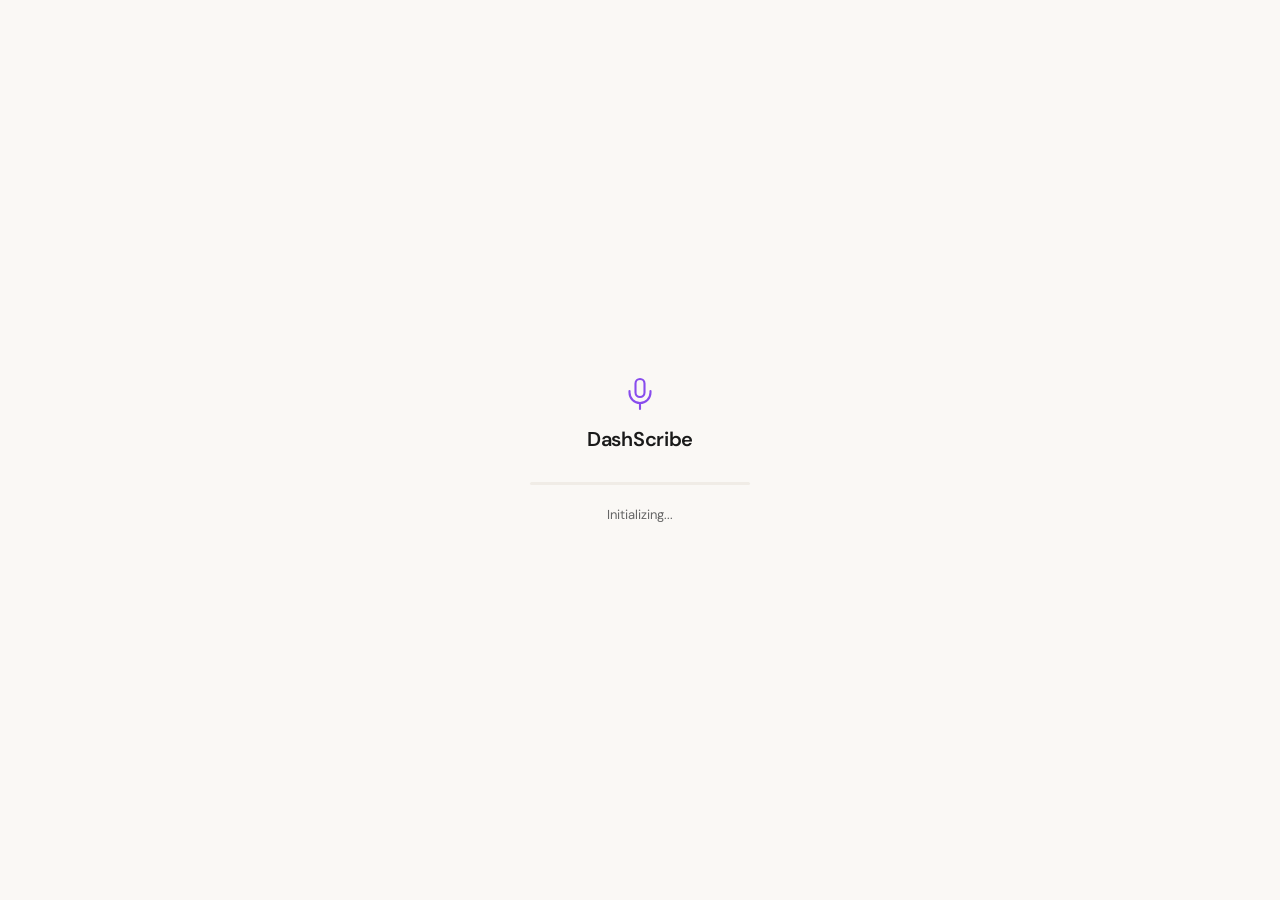
==== static/index.html @ 9717f80e "Initial release of DashScribe v1.1.5 Local, offline dictation for macOS. Runs Whisper large-v3-turbo" ====
<!DOCTYPE html>
<html lang="en">
<head>
    <meta charset="UTF-8">
    <meta name="viewport" content="width=device-width, initial-scale=1.0">
    <title>DashScribe</title>
    <link rel="preconnect" href="https://fonts.googleapis.com">
    <link rel="preconnect" href="https://fonts.gstatic.com" crossorigin>
    <link href="https://fonts.googleapis.com/css2?family=DM+Sans:ital,opsz,wght@0,9..40,300..700;1,9..40,300..700&display=swap" rel="stylesheet">
    <link rel="stylesheet" href="/static/style.css">
</head>
<body>
    <div id="app">

        <!-- Onboarding overlay -->
        <div id="onboarding-overlay" class="onboarding-overlay hidden">
            <div class="onboarding-card">
                <h1 class="onboarding-title">Welcome to DashScribe</h1>
                <p class="onboarding-subtitle">A few things to set up before you start dictating.</p>

                <div class="onboarding-section-label">Permissions</div>
                <div id="onboarding-permissions" class="onboarding-items"></div>

                <div id="onboarding-models-label" class="onboarding-section-label">Models</div>
                <div id="onboarding-models" class="onboarding-items"></div>

                <button id="onboarding-continue-btn" class="onboarding-continue-btn" disabled>Continue</button>
                <button id="onboarding-skip-btn" class="onboarding-skip-btn">Skip for now</button>
            </div>
        </div>

        <!-- Main layout: sidebar + content -->
        <div class="app-layout">
            <!-- Sidebar -->
            <aside class="sidebar">
                <div class="sidebar-brand">
                    <svg class="sidebar-brand-icon" viewBox="0 0 24 24" fill="none" stroke="currentColor" stroke-width="1.6" stroke-linecap="round" stroke-linejoin="round">
                        <path d="M12 2a3 3 0 0 0-3 3v6a3 3 0 0 0 6 0V5a3 3 0 0 0-3-3Z"/>
                        <path d="M19 10v1a7 7 0 0 1-14 0v-1"/>
                        <line x1="12" y1="19" x2="12" y2="22"/>
                    </svg>
                    <span class="sidebar-brand-name">DashScribe</span>
                </div>

                <nav class="sidebar-nav">
                    <button class="sidebar-item active" data-mode="dictate">
                        <svg class="sidebar-item-icon" viewBox="0 0 24 24" fill="none" stroke="currentColor" stroke-width="1.8" stroke-linecap="round" stroke-linejoin="round">
                            <path d="M3 12a9 9 0 1 0 18 0 9 9 0 0 0-18 0"/>
                            <path d="M12 8v8"/>
                            <path d="M8 12h8"/>
                        </svg>
                        <span>Home</span>
                    </button>
                    <button class="sidebar-item" data-mode="file">
                        <svg class="sidebar-item-icon" viewBox="0 0 24 24" fill="none" stroke="currentColor" stroke-width="1.8" stroke-linecap="round" stroke-linejoin="round">
                            <path d="M14 3H7a2 2 0 0 0-2 2v14a2 2 0 0 0 2 2h10a2 2 0 0 0 2-2V8z"></path>
                            <path d="M14 3v5h5"></path>
                            <path d="M8.5 13h7"></path>
                            <path d="M8.5 17h7"></path>
                        </svg>
                        <span>File</span>
                    </button>
                    <button class="sidebar-item" data-mode="dictionary">
                        <svg class="sidebar-item-icon" viewBox="0 0 24 24" fill="none" stroke="currentColor" stroke-width="1.8" stroke-linecap="round" stroke-linejoin="round">
                            <path d="M4 19.5A2.5 2.5 0 0 1 6.5 17H20"></path>
                            <path d="M6.5 2H20v20H6.5A2.5 2.5 0 0 1 4 19.5v-15A2.5 2.5 0 0 1 6.5 2z"></path>
                            <path d="M8 7h8"></path>
                            <path d="M8 11h6"></path>
                        </svg>
                        <span>Dictionary</span>
                    </button>
                    <button class="sidebar-item" data-mode="snippets">
                        <svg class="sidebar-item-icon" viewBox="0 0 24 24" fill="none" stroke="currentColor" stroke-width="1.8" stroke-linecap="round" stroke-linejoin="round">
                            <polyline points="16 18 22 12 16 6"></polyline>
                            <polyline points="8 6 2 12 8 18"></polyline>
                            <line x1="14" y1="4" x2="10" y2="20"></line>
                        </svg>
                        <span>Snippets</span>
                    </button>
                    <button class="sidebar-item" data-mode="classnote" title="ClassNote">
                        <svg class="sidebar-item-icon" viewBox="0 0 24 24" fill="none" stroke="currentColor" stroke-width="1.8" stroke-linecap="round" stroke-linejoin="round">
                            <path d="M4 19.5A2.5 2.5 0 0 1 6.5 17H20"/>
                            <path d="M6.5 2H20v20H6.5A2.5 2.5 0 0 1 4 19.5v-15A2.5 2.5 0 0 1 6.5 2z"/>
                            <circle cx="12" cy="10" r="3" fill="currentColor" opacity="0.5"/>
                        </svg>
                        <span>ClassNote</span>
                        <span class="classnote-recording-dot" style="display:none;"></span>
                    </button>
                    <button class="sidebar-item" data-mode="meeting" title="Meeting">
                        <svg class="sidebar-item-icon" viewBox="0 0 24 24" fill="none" stroke="currentColor" stroke-width="1.8" stroke-linecap="round" stroke-linejoin="round">
                            <path d="M15.05 5A5 5 0 0 1 19 8.95M15.05 1A9 9 0 0 1 23 8.94"/>
                            <path d="M22 16.92v3a2 2 0 0 1-2.18 2 19.79 19.79 0 0 1-8.63-3.07 19.5 19.5 0 0 1-6-6 19.79 19.79 0 0 1-3.07-8.67A2 2 0 0 1 4.11 2h3a2 2 0 0 1 2 1.72c.127.96.362 1.903.7 2.81a2 2 0 0 1-.45 2.11L8.09 9.91a16 16 0 0 0 6 6l1.27-1.27a2 2 0 0 1 2.11-.45c.907.338 1.85.573 2.81.7A2 2 0 0 1 22 16.92z"/>
                        </svg>
                        <span>Meeting</span>
                        <span class="meeting-recording-dot" style="display:none;"></span>
                    </button>
                </nav>

                <footer class="sidebar-footer">
                    <button class="sidebar-item" data-mode="settings">
                        <svg class="sidebar-item-icon" viewBox="0 0 24 24" fill="none" stroke="currentColor" stroke-width="1.8" stroke-linecap="round" stroke-linejoin="round">
                            <circle cx="12" cy="12" r="3.2"></circle>
                            <path d="M19.4 15a1.5 1.5 0 0 0 .3 1.7l.1.1a2 2 0 0 1 0 2.8 2 2 0 0 1-2.8 0l-.1-.1a1.5 1.5 0 0 0-1.7-.3 1.5 1.5 0 0 0-.9 1.4V21a2 2 0 0 1-4 0v-.1a1.5 1.5 0 0 0-.9-1.4 1.5 1.5 0 0 0-1.7.3l-.1.1a2 2 0 0 1-2.8 0 2 2 0 0 1 0-2.8l.1-.1a1.5 1.5 0 0 0 .3-1.7 1.5 1.5 0 0 0-1.4-.9H3a2 2 0 0 1 0-4h.1a1.5 1.5 0 0 0 1.4-.9 1.5 1.5 0 0 0-.3-1.7l-.1-.1a2 2 0 0 1 0-2.8 2 2 0 0 1 2.8 0l.1.1a1.5 1.5 0 0 0 1.7.3h0a1.5 1.5 0 0 0 .9-1.4V3a2 2 0 0 1 4 0v.1a1.5 1.5 0 0 0 .9 1.4h0a1.5 1.5 0 0 0 1.7-.3l.1-.1a2 2 0 0 1 2.8 0 2 2 0 0 1 0 2.8l-.1.1a1.5 1.5 0 0 0-.3 1.7v0a1.5 1.5 0 0 0 1.4.9H21a2 2 0 0 1 0 4h-.1a1.5 1.5 0 0 0-1.4.9z"></path>
                        </svg>
                        <span>Settings</span>
                    </button>
                    <span id="model-status" class="model-status">
                        <span class="dot loading"></span> Loading model...
                    </span>
                    <span id="latency" class="latency"></span>
                </footer>
            </aside>

            <!-- Content area -->
            <main class="content">
                <!-- Home / Dictate page: single column -->
                <div id="dictate-mode" class="page active">
                    <div class="dictate-layout">
                        <div class="welcome-header">
                            <h1 class="welcome-text" id="welcome-text">Welcome back</h1>
                            <div id="stats-section" class="welcome-stats">
                                <div class="stat-chip">
                                    <svg class="stat-chip-icon" viewBox="0 0 24 24" fill="none" stroke="currentColor" stroke-width="2" stroke-linecap="round" stroke-linejoin="round"><path d="M12 3c1.4 2.1 2 3.4 2 5a2.5 2.5 0 1 1-5 0c0-1.6.7-3.1 3-5Z"/><path d="M6.5 14a5.5 5.5 0 0 0 11 0c0-2.6-1.7-4.8-4-5.6"/></svg>
                                    <span id="stat-streak" class="stat-chip-value">0D</span>
                                </div>
                                <div class="stat-chip">
                                    <svg class="stat-chip-icon" viewBox="0 0 24 24" fill="none" stroke="currentColor" stroke-width="2" stroke-linecap="round" stroke-linejoin="round"><path d="M4 6.5A2.5 2.5 0 0 1 6.5 4H20v15H6.5A2.5 2.5 0 0 1 4 16.5v-10Z"/><path d="M8 8h8M8 12h8M8 16h6"/></svg>
                                    <span id="stat-words" class="stat-chip-value">0</span>
                                </div>
                                <div class="stat-chip">
                                    <svg class="stat-chip-icon" viewBox="0 0 24 24" fill="none" stroke="currentColor" stroke-width="2" stroke-linecap="round" stroke-linejoin="round"><path d="M6 18V12"/><path d="M12 18V8"/><path d="M18 18V14"/><path d="M5 18h14"/></svg>
                                    <span id="stat-wpm" class="stat-chip-value">0.0</span>
                                    <span class="stat-chip-unit">wpm</span>
                                </div>
                            </div>
                        </div>

                        <!-- Hero banner with mic button -->
                        <div class="hero-banner">
                            <div class="hero-banner-content">
                                <h3>Dictate anything, anywhere</h3>
                                <p>Hold your hotkey to record. DashScribe transcribes locally on your device — fast, private, offline.</p>
                                <button id="mic-btn" class="hero-mic-btn" aria-label="Hold to record">
                                    <svg class="mic-icon" viewBox="0 0 24 24" fill="currentColor">
                                        <path d="M12 14c1.66 0 3-1.34 3-3V5c0-1.66-1.34-3-3-3S9 3.34 9 5v6c0 1.66 1.34 3 3 3z"/>
                                        <path d="M17 11c0 2.76-2.24 5-5 5s-5-2.24-5-5H5c0 3.53 2.61 6.43 6 6.92V21h2v-3.08c3.39-.49 6-3.39 6-6.92h-2z"/>
                                    </svg>
                                    <span id="mic-label" class="hero-mic-label">Hold to Record</span>
                                </button>
                            </div>
                        </div>

                        <!-- History feed -->
                        <div class="history-feed">
                            <div class="history-header">
                                <h2 class="history-heading">Recent</h2>
                                <input id="history-search" type="text" class="history-search" placeholder="Search transcriptions...">
                            </div>
                            <div id="history-list" class="history-list"></div>
                            <button id="load-more-btn" class="load-more-btn hidden">Load more</button>
                        </div>
                    </div>
                </div>

                <!-- File page -->
                <div id="file-mode" class="page">
                    <div class="page-header">
                        <h1 class="page-title">Transcribe File</h1>
                    </div>
                    <div class="page-content">
                        <div class="page-hero page-hero-file">
                            <div class="page-hero-content">
                                <h3>Turn any audio into text</h3>
                                <p>Drop a recording, podcast, or voice memo — DashScribe transcribes it locally in seconds. No upload, no cloud.</p>
                                <div class="page-hero-pills">
                                    <span class="hero-pill">Meetings</span>
                                    <span class="hero-pill">Voice memos</span>
                                    <span class="hero-pill">Podcasts</span>
                                    <span class="hero-pill">Interviews</span>
                                </div>
                            </div>
                        </div>
                        <div class="file-input-row">
                            <input id="file-path" type="text" class="file-input" placeholder="Paste audio file path...">
                            <button id="browse-btn" class="btn-secondary">Browse</button>
                        </div>
                        <button id="transcribe-btn" class="btn-primary" disabled>Transcribe</button>
                        <div id="file-progress" class="file-progress hidden">
                            <div class="progress-bar-inline">
                                <div class="progress-fill-inline loading"></div>
                            </div>
                            <p id="file-progress-msg" class="file-progress-msg loading">Transcribing file...</p>
                        </div>
                        <div id="file-result" class="file-result hidden">
                            <p id="file-result-text" class="file-result-text"></p>
                            <p id="file-output-path" class="file-output-path"></p>
                        </div>
                    </div>
                </div>

                <!-- Dictionary page -->
                <div id="dictionary-mode" class="page">
                    <div class="page-header">
                        <h1 class="page-title">Dictionary</h1>
                        <div class="page-header-actions">
                            <button id="dictionary-add-btn" class="btn-action">Add new</button>
                        </div>
                    </div>
                    <div class="page-content">
                        <div class="page-hero page-hero-dictionary">
                            <div class="page-hero-content">
                                <h3>DashScribe speaks the way you speak</h3>
                                <p>Add personal terms, company jargon, client names, or industry-specific lingo so every word is recognized correctly.</p>
                                <div class="page-hero-pills">
                                    <span class="hero-pill">Names</span>
                                    <span class="hero-pill">Acronyms</span>
                                    <span class="hero-pill">Brand names</span>
                                    <span class="hero-pill">Technical terms</span>
                                </div>
                            </div>
                        </div>
                        <div id="dictionary-input-row" class="dictionary-input-row hidden">
                            <input id="dictionary-input" type="text" class="file-input" placeholder="Type a term and press Enter...">
                        </div>
                        <div id="dictionary-tags" class="dictionary-tags"></div>
                    </div>
                </div>

                <!-- Snippets page -->
                <div id="snippets-mode" class="page">
                    <div class="page-header">
                        <h1 class="page-title">Snippets</h1>
                        <div class="page-header-actions">
                            <button id="add-snippet-btn" class="btn-action">Add new</button>
                        </div>
                    </div>
                    <div class="page-content">
                        <div class="page-hero page-hero-snippets">
                            <div class="page-hero-content">
                                <h3>The stuff you shouldn't have to re-type</h3>
                                <p>Save shortcuts for things you type all the time — emails, links, addresses, boilerplate. Just dictate the trigger and it expands.</p>
                                <div class="page-hero-pills">
                                    <span class="hero-pill">"my email" → you@example.com</span>
                                    <span class="hero-pill">"my address" → 123 Main St</span>
                                    <span class="hero-pill">"sign off" → Best regards, ...</span>
                                </div>
                            </div>
                        </div>
                        <div id="snippet-list" class="snippet-list"></div>
                    </div>
                </div>

                <!-- ClassNote page -->
                <div id="classnote-mode" class="page">
                    <!-- Lecture List View -->
                    <div id="classnote-list" class="classnote-view">
                        <div class="page-header">
                            <h1 class="page-title">ClassNote</h1>
                            <div class="page-header-actions">
                                <button id="classnote-start-btn" class="btn-action">Start Lecture</button>
                                <div class="review-menu-wrap">
                                    <button id="cn-global-menu-btn" class="btn-icon" title="Settings">
                                        <svg width="20" height="20" viewBox="0 0 24 24" fill="currentColor"><circle cx="12" cy="5" r="2"/><circle cx="12" cy="12" r="2"/><circle cx="12" cy="19" r="2"/></svg>
                                    </button>
                                    <div id="cn-global-menu" class="review-menu" style="display:none;">
                                        <button id="cn-manage-labels-btn" class="review-menu-item">Manage Labels</button>
                                    </div>
                                </div>
                            </div>
                        </div>

                        <!-- Global Label Manager Modal -->
                        <div id="cn-label-manager" class="label-modal-overlay" style="display:none;">
                            <div class="label-modal">
                                <div class="label-modal-header">
                                    <h3>Manage Labels</h3>
                                    <button id="cn-label-manager-close" class="btn-icon" title="Close">
                                        <svg width="18" height="18" viewBox="0 0 24 24" fill="none" stroke="currentColor" stroke-width="2" stroke-linecap="round" stroke-linejoin="round"><path d="M18 6L6 18"/><path d="M6 6l12 12"/></svg>
                                    </button>
                                </div>
                                <div id="cn-label-manager-list" class="label-modal-section"></div>
                                <div class="label-modal-new">
                                    <div class="label-input-row">
                                        <input type="text" id="cn-label-manager-input" placeholder="Create new label..." class="label-new-input">
                                        <button id="cn-label-manager-submit" class="label-submit-btn" title="Create label">
                                            <svg width="16" height="16" viewBox="0 0 24 24" fill="none" stroke="currentColor" stroke-width="2.5" stroke-linecap="round" stroke-linejoin="round"><polyline points="20 6 9 17 4 12"/></svg>
                                        </button>
                                    </div>
                                </div>
                            </div>
                        </div>
                        <div class="page-content">
                            <div class="page-hero page-hero-classnote">
                                <div class="page-hero-content">
                                    <h3>Your lectures, captured and searchable</h3>
                                    <p>Hit record and focus on learning — ClassNote transcribes your lectures in real-time, right on your laptop. No internet, no uploads, completely private.</p>
                                    <div class="page-hero-pills">
                                        <span class="hero-pill">Live transcription</span>
                                        <span class="hero-pill">Offline & private</span>
                                        <span class="hero-pill">Auto-correcting</span>
                                        <span class="hero-pill">Searchable notes</span>
                                    </div>
                                </div>
                            </div>
                            <div id="classnote-filters" class="classnote-filters">
                                <div class="classnote-filters-row">
                                    <input type="text" id="classnote-search" placeholder="Search lectures..." class="history-search">
                                    <select id="classnote-sort" class="classnote-sort">
                                        <option value="date">Date</option>
                                        <option value="title">Title</option>
                                        <option value="duration">Duration</option>
                                    </select>
                                </div>
                                <div id="classnote-label-filter" class="label-chips"></div>
                            </div>
                            <div id="classnote-lectures" class="lecture-list">
                                <!-- Populated by JS -->
                            </div>
                            <div id="classnote-empty" class="empty-state" style="display:none;">
                                <p>No lectures yet.</p>
                                <button class="btn-action" onclick="document.getElementById('classnote-start-btn').click()">
                                    Start your first lecture
                                </button>
                            </div>
                        </div>
                    </div>

                    <!-- Recording View -->
                    <div id="classnote-recording" class="classnote-view" style="display:none;">
                        <div class="classnote-top-bar">
                            <input type="text" id="classnote-title" class="classnote-title-input" placeholder="Lecture title...">
                            <span class="recording-indicator"><span class="recording-dot"></span></span>
                            <span id="classnote-elapsed">00:00</span>
                            <div class="classnote-controls">
                                <button id="classnote-pause-btn" class="btn-secondary" title="Pause">Pause</button>
                                <button id="classnote-stop-btn" class="btn-action" title="Stop">Stop</button>
                                <button id="classnote-discard-btn" class="btn-danger" title="Discard">Discard</button>
                            </div>
                        </div>
                        <div id="classnote-warning-banner" class="warning-banner" style="display:none;"></div>
                        <div id="classnote-transcript" class="classnote-transcript">
                            <!-- Segments appended by JS -->
                        </div>
                        <button id="classnote-jump-btn" class="jump-to-latest" style="display:none;">Jump to latest</button>
                    </div>

                    <!-- Review View -->
                    <div id="classnote-review" class="classnote-view" style="display:none;">
                        <div class="review-header">
                            <div class="review-header-row">
                                <button id="review-back-btn" class="btn-icon" title="Back to lectures">
                                    <svg width="20" height="20" viewBox="0 0 24 24" fill="none" stroke="currentColor" stroke-width="2" stroke-linecap="round" stroke-linejoin="round"><path d="M19 12H5"/><path d="M12 19l-7-7 7-7"/></svg>
                                </button>
                                <input type="text" id="review-title" class="classnote-title-input">
                                <span id="review-meta" class="review-meta"></span>
                                <button id="review-edit-btn" class="btn-icon" title="Edit transcript">
                                    <svg width="18" height="18" viewBox="0 0 24 24" fill="none" stroke="currentColor" stroke-width="2" stroke-linecap="round" stroke-linejoin="round"><path d="M11 4H4a2 2 0 0 0-2 2v14a2 2 0 0 0 2 2h14a2 2 0 0 0 2-2v-7"/><path d="M18.5 2.5a2.121 2.121 0 0 1 3 3L12 15l-4 1 1-4 9.5-9.5z"/></svg>
                                </button>
                                <div class="review-menu-wrap">
                                    <button id="review-menu-btn" class="btn-icon" title="More options">
                                        <svg width="20" height="20" viewBox="0 0 24 24" fill="currentColor"><circle cx="12" cy="5" r="2"/><circle cx="12" cy="12" r="2"/><circle cx="12" cy="19" r="2"/></svg>
                                    </button>
                                    <div id="review-menu-dropdown" class="review-menu" style="display:none;">
                                        <button id="menu-add-labels" class="review-menu-item">Add Labels</button>
                                        <button id="menu-retranscribe" class="review-menu-item">Re-transcribe</button>
                                        <button id="menu-delete-lecture" class="review-menu-item danger">Delete Lecture</button>
                                    </div>
                                </div>
                            </div>
                            <div id="review-labels" class="review-labels-row"></div>
                        </div>
                        <div id="review-transcript" class="classnote-transcript review-mode">
                            <!-- Populated by JS -->
                        </div>

                        <!-- Label Modal -->
                        <div id="label-modal" class="label-modal-overlay" style="display:none;">
                            <div class="label-modal">
                                <div class="label-modal-header">
                                    <h3>Manage Labels</h3>
                                    <button id="label-modal-close" class="btn-icon" title="Close">
                                        <svg width="18" height="18" viewBox="0 0 24 24" fill="none" stroke="currentColor" stroke-width="2" stroke-linecap="round" stroke-linejoin="round"><path d="M18 6L6 18"/><path d="M6 6l12 12"/></svg>
                                    </button>
                                </div>
                                <div id="label-modal-current" class="label-modal-section"></div>
                                <div class="label-modal-divider"></div>
                                <div id="label-modal-available" class="label-modal-section"></div>
                                <div class="label-modal-new">
                                    <div class="label-input-row">
                                        <input type="text" id="label-modal-input" placeholder="Create new label..." class="label-new-input">
                                        <button id="label-modal-submit" class="label-submit-btn" title="Press Enter or click to create">
                                            <svg width="16" height="16" viewBox="0 0 24 24" fill="none" stroke="currentColor" stroke-width="2.5" stroke-linecap="round" stroke-linejoin="round"><polyline points="20 6 9 17 4 12"/></svg>
                                        </button>
                                    </div>
                                </div>
                            </div>
                        </div>
                        <div id="review-player-bar" class="custom-player" style="display:none;">
                            <button id="player-play-btn" class="player-btn" title="Play/Pause">
                                <svg id="player-play-icon" width="18" height="18" viewBox="0 0 24 24" fill="currentColor"><polygon points="5,3 19,12 5,21"/></svg>
                                <svg id="player-pause-icon" width="18" height="18" viewBox="0 0 24 24" fill="currentColor" style="display:none;"><rect x="5" y="3" width="4" height="18"/><rect x="15" y="3" width="4" height="18"/></svg>
                            </button>
                            <span id="player-current">0:00</span>
                            <input type="range" id="player-scrub" min="0" max="1000" value="0" step="1">
                            <span id="player-duration">0:00</span>
                        </div>
                        <audio id="review-player" style="display:none;"></audio>
                    </div>

                    <!-- Countdown Overlay -->
                    <div id="classnote-countdown" class="countdown-overlay" style="display:none;">
                        <span id="countdown-number" class="countdown-number">3</span>
                        <button id="countdown-cancel" class="btn-secondary">Cancel</button>
                    </div>
                </div>

                <!-- Meeting page -->
                <div id="meeting-mode" class="page">
                    <!-- Meeting List View -->
                    <div id="meeting-list" class="meeting-view">
                        <div class="page-header">
                            <h1 class="page-title">Meeting</h1>
                            <div class="page-header-actions">
                                <button id="meeting-start-btn" class="btn-action">Start Meeting</button>
                                <div class="review-menu-wrap">
                                    <button id="mt-global-menu-btn" class="btn-icon" title="Settings">
                                        <svg width="20" height="20" viewBox="0 0 24 24" fill="currentColor"><circle cx="12" cy="5" r="2"/><circle cx="12" cy="12" r="2"/><circle cx="12" cy="19" r="2"/></svg>
                                    </button>
                                    <div id="mt-global-menu" class="review-menu" style="display:none;">
                                        <button id="mt-manage-labels-btn" class="review-menu-item">Manage Labels</button>
                                    </div>
                                </div>
                            </div>
                        </div>

                        <!-- Label Manager Modal -->
                        <div id="mt-label-manager" class="label-modal-overlay" style="display:none;">
                            <div class="label-modal">
                                <div class="label-modal-header">
                                    <h3>Manage Labels</h3>
                                    <button id="mt-label-manager-close" class="btn-icon" title="Close">
                                        <svg width="18" height="18" viewBox="0 0 24 24" fill="none" stroke="currentColor" stroke-width="2" stroke-linecap="round" stroke-linejoin="round"><path d="M18 6L6 18"/><path d="M6 6l12 12"/></svg>
                                    </button>
                                </div>
                                <div id="mt-label-manager-list" class="label-modal-section"></div>
                                <div class="label-modal-new">
                                    <div class="label-input-row">
                                        <input type="text" id="mt-label-manager-input" placeholder="Create new label..." class="label-new-input">
                                        <button id="mt-label-manager-submit" class="label-submit-btn" title="Create label">
                                            <svg width="16" height="16" viewBox="0 0 24 24" fill="none" stroke="currentColor" stroke-width="2.5" stroke-linecap="round" stroke-linejoin="round"><polyline points="20 6 9 17 4 12"/></svg>
                                        </button>
                                    </div>
                                </div>
                            </div>
                        </div>
                        <div class="page-content">
                            <div class="page-hero page-hero-meeting">
                                <div class="page-hero-content">
                                    <h3>Transcribe your meetings in real-time</h3>
                                    <p>Capture audio from Zoom, Teams, or any app on your Mac. Speaker-labeled transcription that runs entirely on your device.</p>
                                    <div class="page-hero-pills">
                                        <span class="hero-pill">Live transcription</span>
                                        <span class="hero-pill">Per-app capture</span>
                                        <span class="hero-pill">Speaker labels</span>
                                        <span class="hero-pill">Offline & private</span>
                                    </div>
                                </div>
                            </div>
                            <div id="meeting-filters" class="classnote-filters">
                                <div class="classnote-filters-row">
                                    <input type="text" id="meeting-search" placeholder="Search meetings..." class="history-search">
                                    <select id="meeting-sort" class="classnote-sort">
                                        <option value="date">Date</option>
                                        <option value="title">Title</option>
                                    </select>
                                </div>
                                <div id="meeting-label-filter" class="label-chips"></div>
                            </div>
                            <div id="meeting-meetings" class="lecture-list">
                                <!-- Populated by JS -->
                            </div>
                            <div id="meeting-empty" class="empty-state" style="display:none;">
                                <p>No meetings yet.</p>
                                <button class="btn-action" onclick="document.getElementById('meeting-start-btn').click()">
                                    Start your first meeting
                                </button>
                            </div>
                        </div>
                    </div>

                    <!-- Recording View -->
                    <div id="meeting-recording" class="meeting-view meeting-view-flex" style="display:none;">
                        <div class="classnote-top-bar">
                            <input type="text" id="meeting-title" class="classnote-title-input" placeholder="Meeting title...">
                            <span class="recording-indicator"><span class="recording-dot"></span></span>
                            <span id="meeting-elapsed">00:00</span>
                            <div class="classnote-controls">
                                <button id="meeting-pause-btn" class="btn-secondary" title="Pause">Pause</button>
                                <button id="meeting-stop-btn" class="btn-action" title="Stop">Stop</button>
                                <button id="meeting-discard-btn" class="btn-danger" title="Discard">Discard</button>
                            </div>
                        </div>
                        <div id="meeting-warning-banner" class="classnote-warning-banner" style="display:none;"></div>
                        <div id="meeting-transcript" class="classnote-transcript meeting-transcript">
                            <!-- Segments appended by JS -->
                        </div>
                    </div>

                    <!-- Setup View (app picker + mode) -->
                    <div id="meeting-setup" class="meeting-view" style="display:none;">
                        <div class="meeting-setup-card">
                            <h2>New Meeting</h2>
                            <div id="meeting-setup-error" class="meeting-setup-error" style="display:none;"></div>
                            <div class="meeting-setup-field">
                                <label>App to capture</label>
                                <div class="app-picker-row">
                                    <div class="app-dropdown" id="app-dropdown">
                                        <button class="app-dropdown-trigger" id="app-dropdown-trigger" type="button">
                                            <span class="app-dropdown-label" id="app-dropdown-label">Loading apps...</span>
                                            <svg width="12" height="12" viewBox="0 0 24 24" fill="none" stroke="currentColor" stroke-width="2"><path d="M6 9l6 6 6-6"/></svg>
                                        </button>
                                        <!-- Menu moved to body for z-index escape -->
                                    </div>
                                    <button class="app-refresh-btn" id="app-refresh-btn" type="button" title="Refresh app list">
                                        <svg width="14" height="14" viewBox="0 0 24 24" fill="none" stroke="currentColor" stroke-width="2" stroke-linecap="round" stroke-linejoin="round"><path d="M21 2v6h-6"/><path d="M3 12a9 9 0 0 1 15-6.7L21 8"/><path d="M3 22v-6h6"/><path d="M21 12a9 9 0 0 1-15 6.7L3 16"/></svg>
                                    </button>
                                </div>
                                <input type="hidden" id="meeting-app-picker" value="">
                                <p class="meeting-setup-hint" id="meeting-app-hint" style="display:none;">Start a meeting app (Zoom, Teams, etc.) first, then come back here.</p>
                            </div>
                            <div class="meeting-setup-field">
                                <label>Mode</label>
                                <div class="mode-toggle">
                                    <button class="mode-toggle-btn active" data-mode="listen">Listen Only</button>
                                    <button class="mode-toggle-btn" data-mode="full">Full (You + Others)</button>
                                </div>
                                <p class="mode-desc" id="mode-desc">Captures meeting audio only. All segments labeled "Others".</p>
                            </div>
                            <div class="meeting-setup-field">
                                <label>Title</label>
                                <input type="text" id="meeting-setup-title" class="classnote-title-input" placeholder="Meeting title...">
                            </div>
                            <div class="meeting-setup-actions">
                                <button id="meeting-setup-cancel" class="btn-secondary">Cancel</button>
                                <button id="meeting-setup-go" class="btn-action">Start Recording</button>
                            </div>
                        </div>
                    </div>

                    <!-- Review View -->
                    <div id="meeting-review" class="meeting-view meeting-view-flex" style="display:none;">
                        <div class="review-header">
                            <div class="review-header-row">
                                <button id="mt-review-back-btn" class="btn-icon" title="Back to meetings">
                                    <svg width="20" height="20" viewBox="0 0 24 24" fill="none" stroke="currentColor" stroke-width="2" stroke-linecap="round" stroke-linejoin="round"><path d="M19 12H5"/><path d="M12 19l-7-7 7-7"/></svg>
                                </button>
                                <input type="text" id="mt-review-title" class="classnote-title-input" readonly>
                                <span id="mt-review-meta" class="review-meta"></span>
                                <button id="mt-review-edit-btn" class="btn-icon" title="Edit transcript">
                                    <svg width="18" height="18" viewBox="0 0 24 24" fill="none" stroke="currentColor" stroke-width="2" stroke-linecap="round" stroke-linejoin="round"><path d="M11 4H4a2 2 0 0 0-2 2v14a2 2 0 0 0 2 2h14a2 2 0 0 0 2-2v-7"/><path d="M18.5 2.5a2.121 2.121 0 0 1 3 3L12 15l-4 1 1-4 9.5-9.5z"/></svg>
                                </button>
                                <div class="review-menu-wrap">
                                    <button id="mt-review-menu-btn" class="btn-icon" title="More options">
                                        <svg width="20" height="20" viewBox="0 0 24 24" fill="currentColor"><circle cx="12" cy="5" r="2"/><circle cx="12" cy="12" r="2"/><circle cx="12" cy="19" r="2"/></svg>
                                    </button>
                                    <div id="mt-review-menu" class="review-menu" style="display:none;">
                                        <button id="mt-menu-export" class="review-menu-item">Export</button>
                                        <button id="mt-menu-delete" class="review-menu-item danger">Delete Meeting</button>
                                    </div>
                                </div>
                            </div>
                            <div id="mt-review-labels" class="review-labels-row"></div>
                        </div>
                        <div id="mt-review-transcript" class="classnote-transcript review-mode meeting-transcript">
                            <!-- Populated by JS -->
                        </div>
                        <div id="mt-player-bar" class="custom-player" style="display:none;">
                            <button id="mt-player-play-btn" class="player-btn" title="Play/Pause">
                                <svg id="mt-player-play-icon" width="18" height="18" viewBox="0 0 24 24" fill="currentColor"><polygon points="5,3 19,12 5,21"/></svg>
                                <svg id="mt-player-pause-icon" width="18" height="18" viewBox="0 0 24 24" fill="currentColor" style="display:none;"><rect x="5" y="3" width="4" height="18"/><rect x="15" y="3" width="4" height="18"/></svg>
                            </button>
                            <span id="mt-player-current">0:00</span>
                            <input type="range" id="mt-player-scrub" min="0" max="1000" value="0" step="1">
                            <span id="mt-player-duration">0:00</span>
                        </div>
                        <audio id="mt-review-player" style="display:none;"></audio>
                    </div>
                </div>

                <!-- Settings is a floating modal, not a page -->
                <div id="settings-mode" class="page" style="display:none !important;"></div>
            </main>
        </div>

        <!-- Settings floating modal -->
        <div id="settings-overlay" class="settings-overlay hidden">
            <div class="settings-modal">
                <button id="settings-close-btn" class="settings-close-btn" title="Close">&times;</button>

                <!-- Sidebar -->
                <nav class="settings-sidebar">
                    <div class="settings-sidebar-section">
                        <div class="settings-sidebar-label">Settings</div>
                        <button class="settings-sidebar-item active" data-settings-tab="general">
                            <svg class="settings-sidebar-icon" viewBox="0 0 24 24" fill="none" stroke="currentColor" stroke-width="2" stroke-linecap="round" stroke-linejoin="round"><line x1="4" y1="21" x2="4" y2="14"/><line x1="4" y1="10" x2="4" y2="3"/><line x1="12" y1="21" x2="12" y2="12"/><line x1="12" y1="8" x2="12" y2="3"/><line x1="20" y1="21" x2="20" y2="16"/><line x1="20" y1="12" x2="20" y2="3"/><line x1="1" y1="14" x2="7" y2="14"/><line x1="9" y1="8" x2="15" y2="8"/><line x1="17" y1="16" x2="23" y2="16"/></svg>
                            General
                        </button>
                        <button class="settings-sidebar-item" data-settings-tab="ai-features">
                            <svg class="settings-sidebar-icon" viewBox="0 0 24 24" fill="none" stroke="currentColor" stroke-width="2" stroke-linecap="round" stroke-linejoin="round"><path d="M12 2L15.09 8.26 22 9.27 17 14.14 18.18 21.02 12 17.77 5.82 21.02 7 14.14 2 9.27 8.91 8.26 12 2z"/></svg>
                            AI Features
                        </button>
                        <button class="settings-sidebar-item" data-settings-tab="appearance">
                            <svg class="settings-sidebar-icon" viewBox="0 0 24 24" fill="none" stroke="currentColor" stroke-width="2" stroke-linecap="round" stroke-linejoin="round"><circle cx="12" cy="12" r="5"/><path d="M12 1v2M12 21v2M4.2 4.2l1.4 1.4M18.4 18.4l1.4 1.4M1 12h2M21 12h2M4.2 19.8l1.4-1.4M18.4 5.6l1.4-1.4"/></svg>
                            Appearance
                        </button>
                    </div>
                    <div class="settings-sidebar-section">
                        <div class="settings-sidebar-label">Profile</div>
                        <button class="settings-sidebar-item" data-settings-tab="profile">
                            <svg class="settings-sidebar-icon" viewBox="0 0 24 24" fill="none" stroke="currentColor" stroke-width="2" stroke-linecap="round" stroke-linejoin="round"><path d="M20 21v-2a4 4 0 0 0-4-4H8a4 4 0 0 0-4 4v2"/><circle cx="12" cy="7" r="4"/></svg>
                            Profile & Backup
                        </button>
                    </div>
                    <div class="settings-sidebar-footer">
                        <span id="settings-version" class="settings-version">v1.0.0</span>
                    </div>
                </nav>

                <!-- Content panels -->
                <div class="settings-content">

                    <!-- General -->
                    <div id="settings-tab-general" class="settings-tab-panel">
                        <h2 class="settings-content-title">General</h2>

                        <div class="settings-row">
                            <div class="settings-row-info">
                                <div class="settings-row-title">Shortcuts</div>
                                <div class="settings-row-desc">Global dictation trigger key</div>
                            </div>
                            <div class="settings-row-control">
                                <div class="capture-row">
                                    <button id="hotkey-capture-btn" class="capture-btn">
                                        <span id="hotkey-display">Right Option</span>
                                    </button>
                                    <button id="hotkey-reset-btn" class="reset-btn" title="Reset to default">
                                        <svg width="14" height="14" viewBox="0 0 24 24" fill="currentColor"><path d="M17.65 6.35C16.2 4.9 14.21 4 12 4c-4.42 0-7.99 3.58-7.99 8s3.57 8 7.99 8c3.73 0 6.84-2.55 7.73-6h-2.08c-.82 2.33-3.04 4-5.65 4-3.31 0-6-2.69-6-6s2.69-6 6-6c1.66 0 3.14.69 4.22 1.78L13 11h7V4l-2.35 2.35z"/></svg>
                                    </button>
                                </div>
                            </div>
                        </div>

                        <div class="settings-row">
                            <div class="settings-row-info">
                                <div class="settings-row-title">Auto-insert after dictation</div>
                                <div class="settings-row-desc">When off, text is stored internally</div>
                            </div>
                            <div class="settings-row-control">
                                <input id="auto-insert-toggle" type="checkbox" class="toggle-switch">
                            </div>
                        </div>

                        <div class="settings-row">
                            <div class="settings-row-info">
                                <div class="settings-row-title">Re-paste shortcut</div>
                                <div class="settings-row-desc">Paste last dictation from internal clipboard</div>
                            </div>
                            <div class="settings-row-control">
                                <div class="capture-row">
                                    <button id="repaste-capture-btn" class="capture-btn">
                                        <span id="repaste-display">Cmd+Option+V</span>
                                    </button>
                                    <button id="repaste-reset-btn" class="reset-btn" title="Reset repaste key">
                                        <svg width="14" height="14" viewBox="0 0 24 24" fill="currentColor"><path d="M17.65 6.35C16.2 4.9 14.21 4 12 4c-4.42 0-7.99 3.58-7.99 8s3.57 8 7.99 8c3.73 0 6.84-2.55 7.73-6h-2.08c-.82 2.33-3.04 4-5.65 4-3.31 0-6-2.69-6-6s2.69-6 6-6c1.66 0 3.14.69 4.22 1.78L13 11h7V4l-2.35 2.35z"/></svg>
                                    </button>
                                </div>
                            </div>
                        </div>

                        <div class="settings-row">
                            <div class="settings-row-info">
                                <div class="settings-row-title">Auto-update</div>
                                <div class="settings-row-desc">Check for updates automatically</div>
                            </div>
                            <div class="settings-row-control">
                                <input id="auto-update-toggle" type="checkbox" class="toggle-switch" checked>
                            </div>
                        </div>

                        <div class="settings-row">
                            <div class="settings-row-info">
                                <div class="settings-row-title">Check for Updates</div>
                                <div id="update-status-row" class="settings-row-desc">
                                    <span id="update-status-text">Up to date</span>
                                </div>
                            </div>
                            <div class="settings-row-control">
                                <button id="check-update-btn" class="btn-secondary" style="padding:6px 14px;font-size:12px;">Check Now</button>
                            </div>
                        </div>
                    </div>

                    <!-- AI Features -->
                    <div id="settings-tab-ai-features" class="settings-tab-panel hidden">
                        <h2 class="settings-content-title">AI Features</h2>

                        <div class="settings-row">
                            <div class="settings-row-info">
                                <div class="settings-row-title">Enable AI Features</div>
                                <div class="settings-row-desc">Download a local language model (~2.9 GB) to enable smart text formatting. Everything runs on-device.</div>
                            </div>
                            <div class="settings-row-control">
                                <input id="ai-features-toggle" type="checkbox" class="toggle-switch">
                            </div>
                        </div>

                        <div id="ai-features-sub" class="ai-features-sub">
                            <div class="settings-row">
                                <div class="settings-row-info">
                                    <div class="settings-row-title">Smart Cleanup</div>
                                    <div class="settings-row-desc">Removes filler words and self-corrections while preserving your natural voice.</div>
                                </div>
                                <div class="settings-row-control">
                                    <input id="smart-cleanup-toggle" type="checkbox" class="toggle-switch" disabled>
                                </div>
                            </div>

                            <div class="settings-row">
                                <div class="settings-row-info">
                                    <div class="settings-row-title">Context Formatting</div>
                                    <div class="settings-row-desc">Adapts formatting style based on which app you're dictating into.</div>
                                </div>
                                <div class="settings-row-control">
                                    <input id="context-formatting-toggle" type="checkbox" class="toggle-switch" disabled>
                                </div>
                            </div>
                        </div>
                    </div>

                    <!-- Appearance -->
                    <div id="settings-tab-appearance" class="settings-tab-panel hidden">
                        <h2 class="settings-content-title">Appearance</h2>

                        <div class="settings-row">
                            <div class="settings-row-info">
                                <div class="settings-row-title">Theme</div>
                                <div class="settings-row-desc">Choose light, dark, or follow your system theme.</div>
                            </div>
                            <div class="settings-row-control">
                                <div class="theme-toggle" role="radiogroup" aria-label="Theme">
                                    <button class="theme-option" data-theme-mode="auto" role="radio" aria-checked="true">
                                        <svg class="theme-option-icon" viewBox="0 0 24 24" fill="none" stroke="currentColor" stroke-width="1.8" stroke-linecap="round" stroke-linejoin="round"><circle cx="12" cy="12" r="4"/><path d="M12 2v2M12 20v2M4.9 4.9l1.4 1.4M17.7 17.7l1.4 1.4M2 12h2M20 12h2M4.9 19.1l1.4-1.4M17.7 6.3l1.4-1.4"/></svg>
                                        Auto
                                    </button>
                                    <button class="theme-option" data-theme-mode="light" role="radio" aria-checked="false">
                                        <svg class="theme-option-icon" viewBox="0 0 24 24" fill="none" stroke="currentColor" stroke-width="1.8" stroke-linecap="round" stroke-linejoin="round"><circle cx="12" cy="12" r="5"/><path d="M12 1v2M12 21v2M4.2 4.2l1.4 1.4M18.4 18.4l1.4 1.4M1 12h2M21 12h2M4.2 19.8l1.4-1.4M18.4 5.6l1.4-1.4"/></svg>
                                        Light
                                    </button>
                                    <button class="theme-option" data-theme-mode="dark" role="radio" aria-checked="false">
                                        <svg class="theme-option-icon" viewBox="0 0 24 24" fill="none" stroke="currentColor" stroke-width="1.8" stroke-linecap="round" stroke-linejoin="round"><path d="M21 12.79A9 9 0 1 1 11.21 3 7 7 0 0 0 21 12.79z"/></svg>
                                        Dark
                                    </button>
                                </div>
                            </div>
                        </div>
                    </div>

                    <!-- Profile & Backup -->
                    <div id="settings-tab-profile" class="settings-tab-panel hidden">
                        <h2 class="settings-content-title">Profile & Backup</h2>

                        <!-- Display name -->
                        <div class="settings-row">
                            <div class="settings-row-info">
                                <div class="settings-row-title">Display Name</div>
                                <span id="profile-feedback" class="settings-row-desc" style="display:none;"></span>
                            </div>
                            <div class="settings-row-control" style="display:flex;gap:6px;">
                                <input id="profile-display-name" type="text" placeholder="Your name" class="capture-btn" style="width:160px;text-align:left;">
                                <button id="profile-save-btn" class="btn-secondary" style="padding:6px 14px;font-size:12px;">Save</button>
                            </div>
                        </div>

                        <!-- Transfer settings -->
                        <div class="settings-row">
                            <div class="settings-row-info">
                                <div class="settings-row-title">Export Settings</div>
                                <div class="settings-row-desc">Save your settings, snippets, and dictionary to a file</div>
                            </div>
                            <div class="settings-row-control">
                                <button id="settings-export-btn" class="btn-secondary" style="padding:6px 14px;font-size:12px;">Export</button>
                            </div>
                        </div>

                        <div class="settings-row">
                            <div class="settings-row-info">
                                <div class="settings-row-title">Import Settings</div>
                                <div class="settings-row-desc">Restore settings from a previously exported file</div>
                            </div>
                            <div class="settings-row-control">
                                <button id="settings-import-btn" class="btn-secondary" style="padding:6px 14px;font-size:12px;">Import</button>
                                <input id="settings-import-file" type="file" accept=".json" style="display:none;">
                            </div>
                        </div>

                        <div class="settings-row" style="border-bottom:none;">
                            <div class="settings-row-info">
                                <div class="settings-row-title">Reset to Defaults</div>
                                <div class="settings-row-desc">Clear all settings and start fresh</div>
                            </div>
                            <div class="settings-row-control">
                                <button id="settings-reset-btn" class="btn-secondary" style="padding:6px 14px;font-size:12px;border-color:#dc3545;color:#dc3545;">Reset</button>
                            </div>
                        </div>

                        <span id="transfer-feedback" style="font-size:11px;padding:0 16px;display:none;"></span>
                    </div>

                </div>
            </div>
        </div>

        <!-- Snippet picker overlay -->
        <div id="snippet-overlay" class="snippet-overlay hidden">
            <div class="snippet-overlay-card">
                <input id="snippet-search" type="text" class="snippet-search" placeholder="Search snippets..." autofocus>
                <div id="snippet-results" class="snippet-results"></div>
                <p class="snippet-hint">Type to filter &middot; Enter to insert &middot; Esc to close</p>
            </div>
        </div>

        <!-- RAM advisory banner -->
        <div id="ram-banner" class="ram-banner hidden">
            <div class="ram-banner-content">
                <div class="ram-banner-header">
                    <svg class="ram-banner-icon" width="16" height="16" viewBox="0 0 24 24" fill="none" stroke="currentColor" stroke-width="2" stroke-linecap="round" stroke-linejoin="round">
                        <path d="M10.29 3.86L1.82 18a2 2 0 0 0 1.71 3h16.94a2 2 0 0 0 1.71-3L13.71 3.86a2 2 0 0 0-3.42 0z"/>
                        <line x1="12" y1="9" x2="12" y2="13"/>
                        <line x1="12" y1="17" x2="12.01" y2="17"/>
                    </svg>
                    <span class="ram-banner-title">Low memory detected (<span id="ram-amount"></span> GB)</span>
                </div>
                <p class="ram-banner-text">AI text formatting (Smart Cleanup, Context Formatting) uses an additional language model that may cause memory pressure on your system. You can disable these features in Settings &gt; AI Features for a smoother experience, or keep them on if things run fine.</p>
                <div class="ram-banner-actions">
                    <button id="ram-banner-dismiss" class="ram-banner-btn">Got it</button>
                    <button id="ram-banner-hide" class="ram-banner-btn secondary">Don't show again</button>
                </div>
            </div>
        </div>

        <!-- Toast -->
        <div id="toast" class="toast hidden">Copied to clipboard</div>

        <!-- Update notification banner -->
        <div id="update-banner" class="update-banner hidden">
            <div class="update-banner-content">
                <div class="update-banner-header">
                    <svg class="update-banner-icon" width="16" height="16" viewBox="0 0 24 24" fill="none" stroke="currentColor" stroke-width="2" stroke-linecap="round" stroke-linejoin="round">
                        <path d="M21 15v4a2 2 0 0 1-2 2H5a2 2 0 0 1-2-2v-4"/>
                        <polyline points="7 10 12 15 17 10"/>
                        <line x1="12" y1="15" x2="12" y2="3"/>
                    </svg>
                    <span class="update-banner-title">Update available: <span id="update-version"></span></span>
                </div>
                <div id="update-notes" class="update-banner-notes"></div>
                <div id="update-progress-row" class="update-progress-row hidden">
                    <div class="update-progress-track">
                        <div id="update-progress-fill" class="update-progress-fill"></div>
                    </div>
                    <span id="update-progress-text" class="update-progress-text">0%</span>
                </div>
                <div id="update-error" class="update-banner-error hidden"></div>
                <div class="update-banner-actions">
                    <button id="update-install-btn" class="update-action-btn primary">Download &amp; Install</button>
                    <button id="update-dismiss-btn" class="update-action-btn secondary">Not Now</button>
                    <button id="update-skip-btn" class="update-action-btn skip">Skip This Version</button>
                </div>
            </div>
        </div>

        <!-- Progress overlay -->
        <div id="progress-container" class="progress-overlay">
            <div class="progress-brand">
                <svg class="progress-logo" width="36" height="36" viewBox="0 0 24 24" fill="none" stroke="currentColor" stroke-width="1.4" stroke-linecap="round" stroke-linejoin="round">
                    <path d="M12 2a3 3 0 0 0-3 3v6a3 3 0 0 0 6 0V5a3 3 0 0 0-3-3Z"/>
                    <path d="M19 10v1a7 7 0 0 1-14 0v-1"/>
                    <line x1="12" y1="19" x2="12" y2="22"/>
                </svg>
                <h1 class="progress-title">DashScribe</h1>
            </div>
            <div class="progress-bar">
                <div id="progress-fill" class="progress-fill"></div>
            </div>
            <p id="progress-message" class="progress-msg">Initializing...</p>
        </div>
    </div>
    <div class="app-dropdown-menu" id="app-dropdown-menu" style="display:none;">
        <div class="app-dropdown-list" id="app-dropdown-list">
            <!-- Populated by JS -->
        </div>
    </div>
    <script src="/static/classnote.js"></script>
    <script src="/static/meeting.js"></script>
    <script src="/static/app.js"></script>
</body>
</html>
---- static/style.css ----
/* ============================================================
   DashScribe — Clean Minimal (Wispr Flow-inspired)
   ============================================================ */

/* --- Reset & Base --- */
*, *::before, *::after { margin: 0; padding: 0; box-sizing: border-box; }

:root {
    /* Surface — Dark (default) */
    --bg: #1a1a1a;
    --bg-subtle: #222222;
    --surface: #2a2a2a;
    --surface-hover: #333333;
    --surface-active: #3a3a3a;
    --border: rgba(255, 255, 255, 0.08);
    --border-strong: rgba(255, 255, 255, 0.14);

    /* Sidebar */
    --sidebar-bg: #1a1a1a;
    --sidebar-border: rgba(255, 255, 255, 0.06);

    /* Text */
    --text-primary: #f0f0f0;
    --text-secondary: #999999;
    --text-tertiary: #666666;
    --text-inverse: #1a1a1a;

    /* Accent — purple (matches Wispr) */
    --accent: #8b5cf6;
    --accent-soft: rgba(139, 92, 246, 0.12);
    --accent-text: #a78bfa;

    /* Semantic */
    --red: #ef4444;
    --red-soft: rgba(239, 68, 68, 0.12);
    --green: #22c55e;
    --green-soft: rgba(34, 197, 94, 0.12);
    --blue: #3b82f6;
    --blue-soft: rgba(59, 130, 246, 0.12);
    --orange: #f59e0b;
    --orange-soft: rgba(245, 158, 11, 0.12);

    /* Typography */
    --font-body: 'DM Sans', -apple-system, BlinkMacSystemFont, 'Segoe UI', sans-serif;

    /* Radii */
    --radius-sm: 8px;
    --radius-md: 12px;
    --radius-lg: 16px;
    --radius-xl: 20px;
    --radius-full: 999px;

    /* Shadows */
    --shadow-sm: 0 1px 3px rgba(0, 0, 0, 0.3);
    --shadow-md: 0 4px 16px rgba(0, 0, 0, 0.3);
    --shadow-lg: 0 8px 32px rgba(0, 0, 0, 0.4);

    /* Transitions */
    --ease-out: cubic-bezier(0.16, 1, 0.3, 1);
    --ease-apple: cubic-bezier(0.4, 0, 0.2, 1);
    --ease-spring: cubic-bezier(0.34, 1.56, 0.64, 1);
    --duration-fast: 0.15s;
    --duration-normal: 0.25s;
}

/* --- Light Theme --- */
body.theme-light {
    --bg: #faf8f5;
    --bg-subtle: #f0ece6;
    --surface: #ffffff;
    --surface-hover: #f5f3f0;
    --surface-active: #ebe8e4;
    --border: rgba(0, 0, 0, 0.06);
    --border-strong: rgba(0, 0, 0, 0.12);
    --sidebar-bg: #faf8f5;
    --sidebar-border: rgba(0, 0, 0, 0.06);
    --text-primary: #1a1a1a;
    --text-secondary: #666666;
    --text-tertiary: #999999;
    --text-inverse: #ffffff;
    --accent: #7c3aed;
    --accent-soft: rgba(124, 58, 237, 0.08);
    --accent-text: #7c3aed;
    --red: #dc2626;
    --red-soft: rgba(220, 38, 38, 0.08);
    --green: #16a34a;
    --green-soft: rgba(22, 163, 74, 0.08);
    --blue: #2563eb;
    --blue-soft: rgba(37, 99, 235, 0.08);
    --orange: #d97706;
    --orange-soft: rgba(217, 119, 6, 0.08);
    --shadow-sm: 0 1px 3px rgba(0, 0, 0, 0.06);
    --shadow-md: 0 4px 16px rgba(0, 0, 0, 0.08);
    --shadow-lg: 0 8px 32px rgba(0, 0, 0, 0.12);
    color-scheme: light;
}

body.theme-dark { color-scheme: dark; }

body {
    font-family: var(--font-body);
    background: var(--bg);
    color: var(--text-primary);
    height: 100vh;
    overflow: hidden;
    user-select: none;
    -webkit-user-select: none;
    -webkit-font-smoothing: antialiased;
    text-rendering: optimizeLegibility;
    font-size: 14px;
    line-height: 1.5;
}

/* macOS scrollbars */
::-webkit-scrollbar { width: 6px; }
::-webkit-scrollbar-track { background: transparent; }
::-webkit-scrollbar-thumb { background: rgba(255, 255, 255, 0.1); border-radius: 3px; }
::-webkit-scrollbar-thumb:hover { background: rgba(255, 255, 255, 0.2); }
body.theme-light ::-webkit-scrollbar-thumb { background: rgba(0, 0, 0, 0.1); }
body.theme-light ::-webkit-scrollbar-thumb:hover { background: rgba(0, 0, 0, 0.18); }

/* --- App Container --- */
#app {
    height: 100vh;
    position: relative;
}

/* --- App Layout: Sidebar + Content --- */
.app-layout {
    display: flex;
    height: 100vh;
}

/* --- Sidebar --- */
.sidebar {
    width: 180px;
    flex-shrink: 0;
    display: flex;
    flex-direction: column;
    background: var(--sidebar-bg);
    border-right: 1px solid var(--sidebar-border);
    padding: 20px 12px 16px;
    position: relative;
    z-index: 10;
}

.sidebar-brand {
    display: flex;
    align-items: center;
    gap: 8px;
    padding: 0 8px 24px;
}

.sidebar-brand-icon {
    width: 20px;
    height: 20px;
    color: var(--text-primary);
}

.sidebar-brand-name {
    font-size: 15px;
    font-weight: 700;
    color: var(--text-primary);
    letter-spacing: -0.02em;
}

.sidebar-nav {
    display: flex;
    flex-direction: column;
    gap: 2px;
    flex: 1;
}

.sidebar-item {
    display: flex;
    align-items: center;
    gap: 10px;
    padding: 9px 12px;
    border: none;
    border-radius: var(--radius-sm);
    background: transparent;
    color: var(--text-secondary);
    font-size: 13.5px;
    font-weight: 500;
    cursor: pointer;
    font-family: inherit;
    transition: color var(--duration-normal) var(--ease-apple),
                background var(--duration-normal) var(--ease-apple);
    text-align: left;
    position: relative;
}

.sidebar-item-icon {
    width: 18px;
    height: 18px;
    flex-shrink: 0;
}

.sidebar-item:hover:not(.active) {
    color: var(--text-primary);
    background: var(--surface-hover);
}

.sidebar-item.active {
    color: var(--text-primary);
    background: var(--accent-soft);
    font-weight: 600;
}

.sidebar-item.active .sidebar-item-icon {
    color: var(--accent);
}

.sidebar-footer {
    padding: 12px 8px 0;
    border-top: 1px solid var(--border);
    display: flex;
    flex-direction: column;
    gap: 4px;
}

/* --- Content Area --- */
.content {
    flex: 1;
    overflow: hidden;
    position: relative;
    background: var(--bg);
}

.page {
    display: none;
    height: 100%;
    animation: page-enter 0.15s ease-out;
}

.page.active {
    display: flex;
    flex-direction: column;
}

@keyframes page-enter {
    from { opacity: 0; }
    to { opacity: 1; }
}

/* --- Page Header (consistent across pages) --- */
.page-header {
    display: flex;
    align-items: center;
    justify-content: space-between;
    padding: 28px 32px 0;
    flex-shrink: 0;
}

.page-title {
    font-size: 24px;
    font-weight: 600;
    color: var(--text-primary);
    letter-spacing: -0.02em;
}

.page-header-actions {
    display: flex;
    gap: 8px;
}

/* --- Dictate Layout: Single Column --- */
.dictate-layout {
    display: flex;
    flex-direction: column;
    flex: 1;
    min-height: 0;
}

/* Welcome header */
.welcome-header {
    display: flex;
    align-items: center;
    justify-content: space-between;
    padding: 28px 32px 0;
    flex-shrink: 0;
}

.welcome-text {
    font-size: 24px;
    font-weight: 600;
    color: var(--text-primary);
    letter-spacing: -0.02em;
}

.welcome-stats {
    display: flex;
    align-items: center;
    gap: 16px;
}

.stat-chip {
    display: inline-flex;
    align-items: center;
    gap: 5px;
    font-size: 13px;
    font-weight: 500;
    color: var(--text-secondary);
}

.stat-chip-icon {
    width: 14px;
    height: 14px;
    opacity: 0.6;
}

.stat-chip-value {
    font-weight: 600;
    color: var(--text-primary);
    font-variant-numeric: tabular-nums;
}

.stat-chip-unit {
    color: var(--text-tertiary);
    font-size: 12px;
}

/* Hero banner */
.hero-banner {
    margin: 20px 32px 0;
    padding: 32px;
    border-radius: var(--radius-lg);
    background: linear-gradient(135deg, #2d1b4e, #1a1035, #0d1117, #1b0f2e, #2d1b4e);
    background-size: 400% 400%;
    animation: hero-flow 12s ease infinite;
    position: relative;
    overflow: hidden;
    flex-shrink: 0;
}

body.theme-light .hero-banner {
    background: linear-gradient(135deg, #f5e6d3, #e8d5c4, #dbc4b0, #e0cbb8, #f5e6d3);
    background-size: 400% 400%;
    animation: hero-flow 12s ease infinite;
}

@keyframes hero-flow {
    0% { background-position: 0% 50%; }
    25% { background-position: 100% 25%; }
    50% { background-position: 100% 50%; }
    75% { background-position: 0% 75%; }
    100% { background-position: 0% 50%; }
}

.hero-banner-content {
    position: relative;
    z-index: 1;
}

.hero-banner h3 {
    font-size: 22px;
    font-weight: 600;
    color: #ffffff;
    margin-bottom: 8px;
    letter-spacing: -0.01em;
}

body.theme-light .hero-banner h3 {
    color: #1a1a1a;
}

.hero-banner p {
    font-size: 14px;
    color: rgba(255, 255, 255, 0.7);
    max-width: 400px;
    line-height: 1.5;
}

body.theme-light .hero-banner p {
    color: rgba(0, 0, 0, 0.6);
}

.hero-mic-btn {
    margin-top: 16px;
    display: inline-flex;
    align-items: center;
    gap: 8px;
    padding: 10px 20px;
    background: #ffffff;
    color: #1a1a1a;
    border: none;
    border-radius: var(--radius-full);
    font-size: 13.5px;
    font-weight: 600;
    cursor: pointer;
    font-family: inherit;
    transition: transform var(--duration-fast) ease, box-shadow var(--duration-fast) ease;
}

body.theme-light .hero-mic-btn {
    background: #1a1a1a;
    color: #ffffff;
}

.hero-mic-btn:hover:not(.disabled) {
    transform: scale(1.02);
    box-shadow: 0 4px 16px rgba(0, 0, 0, 0.3);
}

/* --- Page Hero Banners (File, Dictionary, Snippets) --- */
.page-hero {
    padding: 28px 32px;
    border-radius: var(--radius-lg);
    background-size: 400% 400%;
    animation: hero-flow 12s ease infinite;
    position: relative;
    overflow: hidden;
    margin-bottom: 24px;
}

.page-hero-file {
    background: linear-gradient(135deg, #1b2a4e, #0d1a35, #0d1117, #0f1b2e, #1b2a4e);
}
.page-hero-dictionary {
    background: linear-gradient(135deg, #2d1b4e, #1a1035, #0d1117, #1b0f2e, #2d1b4e);
}
.page-hero-snippets {
    background: linear-gradient(135deg, #1b4e3a, #0d3525, #0d1117, #0f2e1b, #1b4e3a);
}
.page-hero-classnote {
    background: linear-gradient(135deg, #4e3a1b, #352509, #0d1117, #2e1b0f, #4e3a1b);
}
.page-hero-meeting {
    background: linear-gradient(135deg, #1b2d4e, #0f1a35, #0d1117, #0f1b2e, #1b2d4e);
}

body.theme-light .page-hero-file {
    background: linear-gradient(135deg, #d3e4f5, #c4d5e8, #b0c4db, #b8cbe0, #d3e4f5);
    background-size: 400% 400%;
    animation: hero-flow 12s ease infinite;
}
body.theme-light .page-hero-dictionary {
    background: linear-gradient(135deg, #f5e6d3, #e8d5c4, #dbc4b0, #e0cbb8, #f5e6d3);
    background-size: 400% 400%;
    animation: hero-flow 12s ease infinite;
}
body.theme-light .page-hero-snippets {
    background: linear-gradient(135deg, #d3f5e6, #c4e8d5, #b0dbc4, #b8e0cb, #d3f5e6);
    background-size: 400% 400%;
    animation: hero-flow 12s ease infinite;
}
body.theme-light .page-hero-classnote {
    background: linear-gradient(135deg, #f5e6d3, #e8d5b4, #dbc4a0, #e0cba8, #f5e6d3);
    background-size: 400% 400%;
    animation: hero-flow 12s ease infinite;
}
body.theme-light .page-hero-meeting {
    background: linear-gradient(135deg, #d3e0f5, #b4c8e8, #a0b4db, #a8bde0, #d3e0f5);
    background-size: 400% 400%;
    animation: hero-flow 12s ease infinite;
}

.page-hero-content {
    position: relative;
    z-index: 1;
}

.page-hero h3 {
    font-size: 20px;
    font-weight: 600;
    color: #ffffff;
    margin-bottom: 8px;
    letter-spacing: -0.01em;
}

body.theme-light .page-hero h3 {
    color: #1a1a1a;
}

.page-hero p {
    font-size: 13.5px;
    color: rgba(255, 255, 255, 0.7);
    max-width: 460px;
    line-height: 1.5;
    margin-bottom: 14px;
}

body.theme-light .page-hero p {
    color: rgba(0, 0, 0, 0.6);
}

.page-hero-pills {
    display: flex;
    flex-wrap: wrap;
    gap: 8px;
}

.hero-pill {
    display: inline-flex;
    align-items: center;
    padding: 6px 14px;
    border-radius: var(--radius-full);
    background: rgba(255, 255, 255, 0.12);
    color: rgba(255, 255, 255, 0.9);
    font-size: 12.5px;
    font-weight: 500;
    white-space: nowrap;
    backdrop-filter: blur(4px);
    -webkit-backdrop-filter: blur(4px);
}

body.theme-light .hero-pill {
    background: rgba(0, 0, 0, 0.07);
    color: rgba(0, 0, 0, 0.75);
}


.hero-mic-btn.disabled {
    opacity: 0.4;
    cursor: not-allowed;
}

.hero-mic-btn .mic-icon {
    width: 16px;
    height: 16px;
}

.hero-mic-btn.recording {
    background: var(--red);
    color: #ffffff;
    animation: hero-pulse 1.8s ease-in-out infinite;
}

.hero-mic-btn.transcribing {
    background: var(--blue);
    color: #ffffff;
}

@keyframes hero-pulse {
    0%, 100% { box-shadow: 0 0 0 0 rgba(239, 68, 68, 0.3); }
    50% { box-shadow: 0 0 0 12px rgba(239, 68, 68, 0); }
}

.hero-mic-label {
    font-size: 13px;
}

/* History feed (single column) */
.history-feed {
    flex: 1;
    display: flex;
    flex-direction: column;
    overflow: hidden;
    min-height: 0;
}

.history-header {
    display: flex;
    align-items: center;
    justify-content: space-between;
    padding: 24px 32px 12px;
    flex-shrink: 0;
}

.history-heading {
    font-size: 13px;
    font-weight: 600;
    color: var(--text-tertiary);
    text-transform: uppercase;
    letter-spacing: 0.06em;
}

.history-search {
    width: 180px;
    background: var(--surface);
    border: 1px solid var(--border);
    border-radius: var(--radius-full);
    padding: 6px 14px;
    font-size: 12.5px;
    color: var(--text-primary);
    outline: none;
    font-family: inherit;
    transition: all var(--duration-fast) ease;
}

.history-search:focus {
    border-color: var(--accent);
    width: 220px;
}

.history-search::placeholder {
    color: var(--text-tertiary);
}

.history-list {
    flex: 1;
    overflow-y: auto;
    padding: 0 32px 16px;
}

.history-day-header {
    font-size: 11px;
    font-weight: 600;
    color: var(--text-tertiary);
    text-transform: uppercase;
    letter-spacing: 0.06em;
    padding: 16px 0 8px;
}

.history-entry {
    display: flex;
    align-items: flex-start;
    gap: 12px;
    padding: 12px 0;
    border-bottom: 1px solid var(--border);
    transition: background var(--duration-fast) ease;
    position: relative;
}

.history-entry:last-child {
    border-bottom: none;
}

.history-entry:hover {
    background: var(--surface-hover);
    margin: 0 -8px;
    padding: 12px 8px;
    border-radius: var(--radius-sm);
    border-bottom-color: transparent;
}

.history-time {
    flex-shrink: 0;
    font-size: 12px;
    font-weight: 500;
    color: var(--text-tertiary);
    font-variant-numeric: tabular-nums;
    margin-top: 1px;
    min-width: 64px;
}

.history-text {
    flex: 1;
    font-size: 14px;
    color: var(--text-primary);
    line-height: 1.5;
    display: -webkit-box;
    -webkit-line-clamp: 2;
    -webkit-box-orient: vertical;
    overflow: hidden;
    word-break: break-word;
}

.history-actions {
    display: flex;
    gap: 4px;
    flex-shrink: 0;
    opacity: 0;
    transition: opacity var(--duration-fast) ease;
}

.history-entry:hover .history-actions {
    opacity: 1;
}

.history-copy-btn,
.history-toggle-btn {
    background: none;
    border: 1px solid var(--border);
    border-radius: var(--radius-sm);
    padding: 4px 6px;
    cursor: pointer;
    color: var(--text-tertiary);
    display: flex;
    align-items: center;
    justify-content: center;
    transition: all var(--duration-fast) ease;
}

.history-copy-btn:hover,
.history-toggle-btn:hover {
    color: var(--text-primary);
    background: var(--surface);
}

/* Hide source badge (keeping for backwards compat but not visible) */
.history-source-badge {
    display: none;
}

.load-more-btn {
    display: block;
    margin: 8px auto 16px;
    padding: 8px 20px;
    background: transparent;
    border: 1px solid var(--border);
    border-radius: var(--radius-full);
    color: var(--text-secondary);
    font-size: 12.5px;
    font-weight: 500;
    cursor: pointer;
    font-family: inherit;
    transition: all var(--duration-fast) ease;
}

.load-more-btn:hover {
    background: var(--surface-hover);
    color: var(--text-primary);
}

.load-more-btn.hidden { display: none; }

/* --- Page Content (File, Dictionary, Snippets) --- */
.page-content {
    flex: 1;
    padding: 24px 32px;
    overflow-y: auto;
}

.page-desc {
    font-size: 14px;
    color: var(--text-secondary);
    margin-bottom: 24px;
    line-height: 1.5;
}

/* --- Form Elements --- */
.file-input-row {
    display: flex;
    gap: 8px;
    margin-bottom: 12px;
}

.file-input {
    flex: 1;
    background: var(--bg-subtle);
    border: 1px solid var(--border-strong);
    border-radius: var(--radius-sm);
    padding: 10px 14px;
    font-size: 13px;
    color: var(--text-primary);
    outline: none;
    font-family: inherit;
    transition: border-color var(--duration-fast) ease;
}

.file-input:focus {
    border-color: var(--accent);
}

.file-input::placeholder {
    color: var(--text-tertiary);
}

.btn-secondary {
    background: transparent;
    border: 1px solid var(--border-strong);
    border-radius: var(--radius-full);
    padding: 10px 20px;
    font-size: 13px;
    font-weight: 500;
    color: var(--text-primary);
    cursor: pointer;
    font-family: inherit;
    transition: all var(--duration-fast) ease;
}

.btn-secondary:hover {
    background: var(--surface-hover);
}

.btn-primary {
    width: 100%;
    padding: 11px 16px;
    background: var(--text-primary);
    border: none;
    border-radius: var(--radius-full);
    font-size: 13.5px;
    font-weight: 600;
    color: var(--text-inverse);
    cursor: pointer;
    font-family: inherit;
    transition: opacity var(--duration-fast) ease;
}

.btn-primary:hover:not(:disabled) {
    opacity: 0.85;
}

.btn-primary:disabled {
    opacity: 0.3;
    cursor: not-allowed;
}

.btn-action {
    display: inline-flex;
    align-items: center;
    gap: 6px;
    padding: 9px 18px;
    background: var(--text-primary);
    color: var(--text-inverse);
    border: none;
    border-radius: var(--radius-full);
    font-size: 13px;
    font-weight: 600;
    cursor: pointer;
    font-family: inherit;
    transition: opacity var(--duration-fast) ease;
}

.btn-action:hover {
    opacity: 0.85;
}

/* --- File Progress & Result --- */
.file-progress { margin-top: 14px; }
.file-progress.hidden { display: none; }

.progress-bar-inline {
    height: 4px;
    background: var(--surface);
    border-radius: 2px;
    overflow: hidden;
}

.progress-fill-inline {
    height: 100%;
    width: 30%;
    background: var(--accent);
    border-radius: 2px;
    transition: width 0.3s ease;
}

.progress-fill-inline.loading {
    animation: progress-shimmer 1.5s ease-in-out infinite;
}

@keyframes progress-shimmer {
    0% { transform: translateX(-100%); width: 30%; }
    50% { width: 60%; }
    100% { transform: translateX(200%); width: 30%; }
}

.file-progress-msg {
    font-size: 12px;
    color: var(--text-secondary);
    margin-top: 6px;
}

.file-result { margin-top: 14px; }
.file-result.hidden { display: none; }

.file-result-text {
    font-size: 13px;
    color: var(--green);
    font-weight: 500;
}

.file-output-path {
    font-size: 12px;
    color: var(--text-tertiary);
    margin-top: 4px;
    word-break: break-all;
}

/* --- Settings Modal Overlay --- */
.settings-overlay {
    position: fixed;
    inset: 0;
    background: rgba(0, 0, 0, 0.35);
    backdrop-filter: blur(12px);
    -webkit-backdrop-filter: blur(12px);
    display: flex;
    align-items: center;
    justify-content: center;
    z-index: 500;
    animation: settings-fade-in 0.2s ease-out;
}

.settings-overlay.hidden {
    display: none;
}

@keyframes settings-fade-in {
    from { opacity: 0; }
    to { opacity: 1; }
}

.settings-modal {
    position: relative;
    background: var(--surface);
    border: 1px solid var(--border-strong);
    border-radius: var(--radius-xl);
    width: 700px;
    max-width: 90vw;
    height: 70vh;
    max-height: 75vh;
    display: flex;
    flex-direction: row;
    box-shadow: var(--shadow-lg);
    animation: settings-slide-in 0.25s var(--ease-out);
    overflow: hidden;
}

.settings-tab-panel {
    display: block;
}

.settings-tab-panel.hidden {
    display: none;
}

@keyframes settings-slide-in {
    from { opacity: 0; transform: translateY(12px) scale(0.98); }
    to { opacity: 1; transform: translateY(0) scale(1); }
}

.settings-sidebar {
    width: 180px;
    padding: 24px 0;
    border-right: 1px solid var(--border);
    flex-shrink: 0;
    display: flex;
    flex-direction: column;
}

.settings-sidebar-section {
    padding: 0 16px;
    margin-bottom: 16px;
}

.settings-sidebar-label {
    font-size: 11px;
    font-weight: 600;
    color: var(--text-tertiary);
    text-transform: uppercase;
    letter-spacing: 0.06em;
    padding: 0 8px;
    margin-bottom: 8px;
}

.settings-sidebar-item {
    display: flex;
    align-items: center;
    gap: 8px;
    padding: 7px 8px;
    border: none;
    border-radius: var(--radius-sm);
    background: transparent;
    color: var(--text-secondary);
    font-size: 13px;
    font-weight: 500;
    cursor: pointer;
    font-family: inherit;
    width: 100%;
    text-align: left;
    transition: all var(--duration-fast) ease;
}

.settings-sidebar-item:hover {
    color: var(--text-primary);
    background: var(--surface-hover);
}

.settings-sidebar-item.active {
    color: var(--text-primary);
    background: var(--accent-soft);
    font-weight: 600;
}

.settings-sidebar-icon {
    width: 16px;
    height: 16px;
    flex-shrink: 0;
}

.settings-sidebar-footer {
    margin-top: auto;
    padding: 16px 24px 0;
    border-top: 1px solid var(--border);
}

.settings-version {
    font-size: 11px;
    color: var(--text-tertiary);
}

.settings-content {
    flex: 1;
    padding: 24px;
    overflow-y: auto;
}

.settings-content-title {
    font-size: 20px;
    font-weight: 600;
    color: var(--text-primary);
    margin-bottom: 24px;
    letter-spacing: -0.01em;
}

.settings-close-btn {
    position: absolute;
    top: 16px;
    right: 16px;
    width: 28px;
    height: 28px;
    display: flex;
    align-items: center;
    justify-content: center;
    background: var(--surface);
    border: none;
    border-radius: var(--radius-sm);
    color: var(--text-tertiary);
    cursor: pointer;
    font-size: 18px;
    transition: all var(--duration-fast) ease;
    z-index: 10;
    flex-shrink: 0;
}

.settings-close-btn:hover {
    color: var(--text-primary);
    background: var(--surface-hover);
}

/* Settings rows */
.settings-row {
    padding: 16px 0;
    border-bottom: 1px solid var(--border);
    display: flex;
    align-items: center;
    justify-content: space-between;
    gap: 16px;
}

.settings-row:last-child {
    border-bottom: none;
}

.settings-row-info {
    flex: 1;
}

.settings-row-title {
    font-size: 14px;
    font-weight: 500;
    color: var(--text-primary);
    margin-bottom: 2px;
}

.settings-row-desc {
    font-size: 12.5px;
    color: var(--text-secondary);
    line-height: 1.4;
}

.settings-row-control {
    flex-shrink: 0;
}

/* Legacy settings-group support (kept for reference, unused) */

/* Theme toggle */
.theme-toggle {
    display: flex;
    gap: 6px;
}

.theme-option {
    flex: 1;
    display: flex;
    align-items: center;
    justify-content: center;
    gap: 6px;
    padding: 8px 10px;
    border: 1px solid var(--border);
    border-radius: var(--radius-sm);
    background: transparent;
    color: var(--text-secondary);
    font-size: 12.5px;
    font-weight: 500;
    cursor: pointer;
    font-family: inherit;
    transition: all var(--duration-fast) ease;
}

.theme-option:hover {
    background: var(--surface-hover);
    color: var(--text-primary);
}

.theme-option.active {
    background: var(--accent-soft);
    border-color: var(--accent);
    color: var(--accent-text);
}

.theme-option-icon {
    width: 14px;
    height: 14px;
}

/* Toggle switch */
.toggle-row {
    display: flex;
    align-items: center;
    justify-content: space-between;
    gap: 12px;
    margin-bottom: 8px;
}

.toggle-label {
    font-size: 13px;
    font-weight: 500;
    color: var(--text-primary);
}

.toggle-switch {
    appearance: none;
    -webkit-appearance: none;
    width: 40px;
    height: 22px;
    background: var(--surface-active);
    border-radius: 11px;
    position: relative;
    cursor: pointer;
    transition: background var(--duration-fast) ease;
    flex-shrink: 0;
}

.toggle-switch::after {
    content: "";
    position: absolute;
    top: 2px;
    left: 2px;
    width: 18px;
    height: 18px;
    background: white;
    border-radius: 50%;
    transition: transform var(--duration-normal) var(--ease-spring);
    box-shadow: 0 1px 3px rgba(0, 0, 0, 0.2);
}

.toggle-switch:checked {
    background: var(--accent);
}

.toggle-switch:checked::after {
    transform: translateX(18px);
}

/* Capture button */
.capture-row {
    display: flex;
    gap: 8px;
    align-items: center;
}

.capture-btn {
    flex: 1;
    padding: 9px 14px;
    background: var(--bg-subtle);
    border: 1px solid var(--border-strong);
    border-radius: var(--radius-sm);
    font-size: 13px;
    font-weight: 500;
    color: var(--text-primary);
    cursor: pointer;
    font-family: inherit;
    text-align: center;
    transition: border-color var(--duration-fast) ease;
}

.capture-btn:hover {
    border-color: var(--accent);
}

.capture-btn.capturing {
    border-color: var(--accent);
    color: var(--accent);
    animation: capture-glow 1.5s ease-in-out infinite;
}

@keyframes capture-glow {
    0%, 100% { box-shadow: 0 0 0 0 var(--accent-soft); }
    50% { box-shadow: 0 0 0 4px var(--accent-soft); }
}

.reset-btn {
    width: 34px;
    height: 34px;
    display: flex;
    align-items: center;
    justify-content: center;
    background: transparent;
    border: 1px solid var(--border);
    border-radius: var(--radius-sm);
    color: var(--text-tertiary);
    cursor: pointer;
    transition: all var(--duration-fast) ease;
}

.reset-btn:hover {
    background: var(--surface-hover);
    color: var(--text-primary);
}

/* Update settings */
.update-version-row {
    display: flex;
    justify-content: space-between;
    align-items: center;
    margin-bottom: 8px;
}

.update-version-label {
    font-size: 13px;
    color: var(--text-secondary);
}

.update-version-value {
    font-size: 13px;
    font-weight: 600;
    color: var(--text-primary);
    font-variant-numeric: tabular-nums;
}

.update-status-row {
    margin-bottom: 10px;
}

.update-status-text {
    font-size: 12px;
    color: var(--text-tertiary);
}

.update-status-text.available {
    color: var(--accent);
    font-weight: 500;
}

.update-status-text.error {
    color: var(--red);
}

/* --- Dictionary --- */
.dictionary-input-row {
    display: flex;
    gap: 8px;
    margin-bottom: 20px;
}

.dictionary-tags {
    display: flex;
    flex-direction: column;
    gap: 0;
}

.dictionary-tag {
    display: flex;
    align-items: center;
    justify-content: space-between;
    padding: 12px 0;
    border-bottom: 1px solid var(--border);
    font-size: 14px;
    color: var(--text-primary);
}

.dictionary-tag:last-child {
    border-bottom: none;
}

.dictionary-tag-remove {
    background: none;
    border: none;
    color: var(--text-tertiary);
    cursor: pointer;
    font-size: 14px;
    line-height: 1;
    padding: 4px;
    opacity: 0;
    transition: all var(--duration-fast) ease;
}

.dictionary-tag:hover .dictionary-tag-remove {
    opacity: 1;
}

.dictionary-tag-remove:hover {
    color: var(--red);
}

/* --- Snippets --- */
.snippet-list {
    display: flex;
    flex-direction: column;
    gap: 0;
}

.snippet-item {
    display: flex;
    align-items: center;
    gap: 12px;
    padding: 12px 0;
    border-bottom: 1px solid var(--border);
    transition: background var(--duration-fast) ease;
}

.snippet-item:last-child {
    border-bottom: none;
}

.snippet-trigger {
    font-weight: 600;
    font-size: 13px;
    color: var(--accent-text);
    min-width: 80px;
}

.snippet-arrow {
    color: var(--text-tertiary);
    font-size: 12px;
}

.snippet-expansion {
    flex: 1;
    font-size: 13px;
    color: var(--text-secondary);
    white-space: nowrap;
    overflow: hidden;
    text-overflow: ellipsis;
}

.snippet-actions {
    display: flex;
    gap: 4px;
    opacity: 0;
    transition: opacity var(--duration-fast) ease;
}

.snippet-item:hover .snippet-actions {
    opacity: 1;
}

.btn-icon {
    background: none;
    border: none;
    color: var(--text-tertiary);
    cursor: pointer;
    padding: 4px;
    border-radius: var(--radius-sm);
    display: flex;
    align-items: center;
    transition: all var(--duration-fast) ease;
}

.btn-icon:hover {
    color: var(--text-primary);
}

.btn-icon.danger:hover {
    color: var(--red);
}

.btn-icon.save:hover {
    color: var(--green);
}

.snippet-edit-row {
    display: flex;
    align-items: center;
    gap: 8px;
    padding: 8px 0;
    border-bottom: 1px solid var(--accent);
}

.snippet-edit-row input {
    flex: 1;
    background: var(--bg-subtle);
    border: 1px solid var(--border);
    border-radius: 6px;
    padding: 6px 10px;
    font-size: 13px;
    color: var(--text-primary);
    outline: none;
    font-family: inherit;
}

.snippet-edit-row input:focus {
    border-color: var(--accent);
}

/* --- Snippet Picker Overlay --- */
.snippet-overlay {
    position: fixed;
    inset: 0;
    background: rgba(0, 0, 0, 0.4);
    display: flex;
    align-items: center;
    justify-content: center;
    z-index: 1000;
}

.snippet-overlay.hidden { display: none; }

.snippet-overlay-card {
    background: var(--surface);
    border: 1px solid var(--border-strong);
    border-radius: var(--radius-lg);
    padding: 16px;
    width: 400px;
    max-height: 340px;
    box-shadow: var(--shadow-lg);
}

.snippet-search {
    width: 100%;
    background: var(--bg-subtle);
    border: 1px solid var(--border);
    border-radius: var(--radius-sm);
    padding: 10px 14px;
    font-size: 13.5px;
    color: var(--text-primary);
    outline: none;
    font-family: inherit;
    margin-bottom: 10px;
}

.snippet-search:focus {
    border-color: var(--accent);
}

.snippet-search::placeholder {
    color: var(--text-tertiary);
}

.snippet-results {
    max-height: 200px;
    overflow-y: auto;
}

.snippet-result-item {
    display: flex;
    align-items: center;
    gap: 12px;
    padding: 8px 12px;
    border-radius: var(--radius-sm);
    cursor: pointer;
    transition: background var(--duration-fast) ease;
}

.snippet-result-item:hover,
.snippet-result-item.selected {
    background: var(--surface-hover);
}

.snippet-result-trigger {
    font-weight: 600;
    font-size: 13px;
    color: var(--accent-text);
    min-width: 60px;
}

.snippet-result-expansion {
    font-size: 13px;
    color: var(--text-secondary);
    overflow: hidden;
    text-overflow: ellipsis;
    white-space: nowrap;
}

.snippet-results-empty {
    padding: 16px;
    text-align: center;
    font-size: 13px;
    color: var(--text-tertiary);
}

.snippet-hint {
    font-size: 11px;
    color: var(--text-tertiary);
    text-align: center;
    margin-top: 8px;
}

/* --- Model Status --- */
.model-status {
    display: inline-flex;
    align-items: center;
    gap: 6px;
    font-size: 11.5px;
    font-weight: 500;
    color: var(--text-tertiary);
    padding: 5px 10px;
    border-radius: var(--radius-full);
    background: var(--surface);
    border: 1px solid var(--border);
    transition: all var(--duration-normal) ease;
}

.model-status.status-ready {
    color: var(--green);
    background: var(--green-soft);
    border-color: transparent;
}

.model-status.status-loading {
    color: var(--orange);
}

.model-status.status-error {
    color: var(--red);
    background: var(--red-soft);
    border-color: transparent;
}

.dot {
    width: 6px;
    height: 6px;
    border-radius: 50%;
    flex-shrink: 0;
}

.dot.loading {
    background: var(--orange);
    animation: dot-blink 1.2s ease-in-out infinite;
}

.dot.ready {
    background: var(--green);
    box-shadow: 0 0 6px var(--green);
}

.dot.error {
    background: var(--red);
}

@keyframes dot-blink {
    0%, 100% { opacity: 1; }
    50% { opacity: 0.3; }
}

.latency {
    font-size: 10px;
    color: var(--text-tertiary);
    font-variant-numeric: tabular-nums;
    margin-left: 2px;
    opacity: 0.7;
}

/* --- Toast --- */
.toast {
    position: fixed;
    bottom: 24px;
    left: 50%;
    transform: translateX(-50%);
    background: var(--surface);
    border: 1px solid var(--border-strong);
    border-radius: var(--radius-full);
    padding: 8px 20px;
    font-size: 13px;
    color: var(--text-primary);
    box-shadow: var(--shadow-md);
    z-index: 999;
    animation: toast-in 0.2s var(--ease-out);
}

.toast.hidden {
    display: none;
}

@keyframes toast-in {
    from { opacity: 0; transform: translateX(-50%) translateY(8px); }
    to { opacity: 1; transform: translateX(-50%) translateY(0); }
}

/* --- RAM Advisory Banner --- */
.ram-banner {
    position: fixed;
    top: 16px;
    right: 16px;
    z-index: 900;
    max-width: 380px;
    animation: banner-in 0.3s var(--ease-out);
}
.ram-banner.hidden { display: none; }
.ram-banner-content {
    background: var(--surface);
    border: 1px solid var(--orange, #f59e0b);
    border-radius: var(--radius-lg);
    padding: 16px;
    box-shadow: 0 8px 24px rgba(0, 0, 0, 0.3);
}
.ram-banner-header {
    display: flex;
    align-items: center;
    gap: 8px;
    margin-bottom: 8px;
}
.ram-banner-icon {
    color: var(--orange, #f59e0b);
    flex-shrink: 0;
}
.ram-banner-title {
    font-size: 13px;
    font-weight: 600;
    color: var(--text-primary);
}
.ram-banner-text {
    font-size: 12px;
    color: var(--text-secondary);
    line-height: 1.5;
    margin: 0 0 12px;
}
.ram-banner-actions {
    display: flex;
    gap: 8px;
}
.ram-banner-btn {
    padding: 6px 14px;
    font-size: 12px;
    border-radius: var(--radius);
    cursor: pointer;
    border: 1px solid var(--border);
    background: var(--surface-hover);
    color: var(--text-primary);
    transition: background 0.15s;
}
.ram-banner-btn:hover {
    background: var(--border);
}
.ram-banner-btn.secondary {
    background: none;
    border-color: transparent;
    color: var(--text-secondary);
}
.ram-banner-btn.secondary:hover {
    color: var(--text-primary);
}

/* --- Update Banner --- */
.update-banner {
    position: fixed;
    top: 16px;
    right: 16px;
    z-index: 900;
    animation: banner-in 0.3s var(--ease-out);
}

.update-banner.hidden { display: none; }

@keyframes banner-in {
    from { opacity: 0; transform: translateY(-8px); }
    to { opacity: 1; transform: translateY(0); }
}

.update-banner-content {
    background: var(--surface);
    border: 1px solid var(--border-strong);
    border-radius: var(--radius-lg);
    padding: 16px;
    max-width: 340px;
    box-shadow: var(--shadow-lg);
}

.update-banner-header {
    display: flex;
    align-items: center;
    gap: 8px;
    margin-bottom: 8px;
}

.update-banner-icon {
    color: var(--accent);
}

.update-banner-title {
    font-size: 13.5px;
    font-weight: 600;
    color: var(--text-primary);
}

.update-banner-notes {
    font-size: 12px;
    color: var(--text-secondary);
    margin-bottom: 12px;
    line-height: 1.5;
    max-height: 60px;
    overflow-y: auto;
    white-space: pre-line;
}

.update-banner-notes.hidden { display: none; }

.update-progress-row {
    display: flex;
    align-items: center;
    gap: 10px;
    margin-bottom: 10px;
}

.update-progress-row.hidden { display: none; }

.update-progress-track {
    flex: 1;
    height: 4px;
    background: var(--bg-subtle);
    border-radius: 2px;
    overflow: hidden;
}

.update-progress-fill {
    height: 100%;
    background: var(--accent);
    border-radius: 2px;
    transition: width 0.3s ease;
}

.update-progress-text {
    font-size: 11px;
    font-weight: 600;
    color: var(--text-secondary);
    min-width: 34px;
    text-align: right;
    font-variant-numeric: tabular-nums;
}

.update-banner-error {
    font-size: 12px;
    color: var(--red);
    margin-bottom: 8px;
}

.update-banner-error.hidden { display: none; }

.update-banner-actions {
    display: flex;
    gap: 6px;
    flex-wrap: wrap;
}

.update-action-btn {
    padding: 7px 14px;
    border-radius: var(--radius-full);
    font-size: 12.5px;
    font-weight: 500;
    cursor: pointer;
    font-family: inherit;
    border: none;
    transition: opacity var(--duration-fast) ease;
}

.update-action-btn.primary {
    background: var(--text-primary);
    color: var(--text-inverse);
}

.update-action-btn.primary:hover {
    opacity: 0.85;
}

.update-action-btn.primary:disabled {
    opacity: 0.3;
    cursor: not-allowed;
}

.update-action-btn.secondary {
    background: transparent;
    color: var(--text-secondary);
    border: 1px solid var(--border);
}

.update-action-btn.secondary:hover {
    background: var(--surface-hover);
    color: var(--text-primary);
}

.update-action-btn.skip {
    background: transparent;
    color: var(--text-tertiary);
    font-size: 11.5px;
}

.update-action-btn.skip:hover {
    color: var(--text-secondary);
}

/* --- Progress Overlay --- */
.progress-overlay {
    position: fixed;
    inset: 0;
    background: var(--bg);
    display: flex;
    flex-direction: column;
    align-items: center;
    justify-content: center;
    gap: 20px;
    z-index: 2000;
    transition: opacity 0.4s ease;
}

.progress-overlay.hidden {
    display: none;
}

.progress-brand {
    display: flex;
    flex-direction: column;
    align-items: center;
    gap: 12px;
    margin-bottom: 8px;
}

.progress-logo {
    color: var(--accent);
    opacity: 0.9;
    animation: progress-logo-pulse 2s ease-in-out infinite;
}

@keyframes progress-logo-pulse {
    0%, 100% { opacity: 0.6; }
    50% { opacity: 1; }
}

.progress-title {
    font-size: 20px;
    font-weight: 600;
    color: var(--text-primary);
    letter-spacing: -0.3px;
    margin: 0;
}

.progress-bar {
    width: 220px;
    height: 3px;
    background: var(--bg-subtle);
    border-radius: 2px;
    overflow: hidden;
}

.progress-fill {
    height: 100%;
    width: 0%;
    background: var(--accent);
    border-radius: 2px;
    transition: width 0.3s ease;
}

.progress-fill.downloading {
    width: 60%;
    background: var(--accent);
    animation: progress-download-pulse 3s ease-in-out infinite;
}

@keyframes progress-download-pulse {
    0% { width: 15%; }
    50% { width: 65%; }
    100% { width: 15%; }
}

.progress-fill.loading {
    width: 100%;
    background: linear-gradient(90deg, transparent 0%, var(--accent) 50%, transparent 100%);
    background-size: 200% 100%;
    animation: progress-bar-shimmer 1.5s ease-in-out infinite;
}

@keyframes progress-bar-shimmer {
    0% { background-position: -200% 0; }
    100% { background-position: 200% 0; }
}

.progress-fill.error {
    width: 100%;
    background: var(--red, #ef4444);
}

.progress-msg {
    font-size: 13px;
    color: var(--text-secondary);
}

.progress-msg.downloading {
    color: var(--accent);
}

.progress-msg.error {
    color: var(--red, #ef4444);
}

/* --- AI Features Sub-toggles --- */
.ai-features-sub {
    transition: opacity 0.2s ease;
}
.ai-features-sub.disabled {
    opacity: 0.4;
    pointer-events: none;
}

/* --- LLM Download Confirm Modal --- */
.llm-confirm-overlay {
    position: fixed;
    inset: 0;
    background: rgba(0, 0, 0, 0.5);
    display: flex;
    align-items: center;
    justify-content: center;
    z-index: 4000;
    animation: fade-in 0.15s ease;
}
@keyframes fade-in {
    from { opacity: 0; }
    to { opacity: 1; }
}
.llm-confirm-card {
    background: var(--surface);
    border: 1px solid var(--border-strong);
    border-radius: var(--radius-lg);
    padding: 24px;
    max-width: 380px;
    width: 90%;
    box-shadow: var(--shadow-lg);
}

/* --- LLM Download Progress Toast --- */
.llm-progress-toast {
    position: fixed;
    bottom: 20px;
    right: 20px;
    z-index: 3500;
    background: var(--surface);
    border: 1px solid var(--border-strong);
    border-radius: var(--radius-lg);
    padding: 14px 18px;
    width: 280px;
    box-shadow: 0 8px 24px rgba(0, 0, 0, 0.3);
    animation: slide-up 0.3s var(--ease-out);
    transition: opacity 0.3s ease;
}
@keyframes slide-up {
    from { opacity: 0; transform: translateY(12px); }
    to { opacity: 1; transform: translateY(0); }
}
.llm-progress-header {
    display: flex;
    align-items: center;
    margin-bottom: 10px;
}
.llm-progress-title {
    font-size: 13px;
    font-weight: 600;
    color: var(--text-primary);
}
.llm-progress-bar-track {
    height: 3px;
    background: var(--bg-subtle);
    border-radius: 2px;
    overflow: hidden;
    margin-bottom: 6px;
}
.llm-progress-bar-fill {
    height: 100%;
    width: 0%;
    background: var(--accent);
    border-radius: 2px;
    transition: width 0.3s ease;
}
.llm-progress-bar-fill.downloading {
    width: 100%;
    background: linear-gradient(90deg, transparent 0%, var(--accent) 50%, transparent 100%);
    background-size: 200% 100%;
    animation: progress-bar-shimmer 1.5s ease-in-out infinite;
}
.llm-progress-bar-fill.loading {
    width: 100%;
    background: linear-gradient(90deg, transparent 0%, var(--accent) 50%, transparent 100%);
    background-size: 200% 100%;
    animation: progress-bar-shimmer 1.5s ease-in-out infinite;
}
.llm-progress-msg {
    font-size: 11px;
    color: var(--text-secondary);
}

/* --- Onboarding Overlay --- */
.onboarding-overlay {
    position: fixed;
    inset: 0;
    background: rgba(0, 0, 0, 0.5);
    display: flex;
    align-items: center;
    justify-content: center;
    z-index: 3000;
}

.onboarding-overlay.hidden { display: none; }

.onboarding-card {
    background: var(--surface);
    border: 1px solid var(--border-strong);
    border-radius: var(--radius-xl);
    padding: 32px;
    max-width: 440px;
    max-height: calc(100vh - 80px);
    overflow-y: auto;
    width: 100%;
    box-shadow: var(--shadow-lg);
}

.onboarding-title {
    font-size: 22px;
    font-weight: 600;
    color: var(--text-primary);
    margin-bottom: 6px;
}

.onboarding-subtitle {
    font-size: 14px;
    color: var(--text-secondary);
    margin-bottom: 24px;
}

.onboarding-section-label {
    font-size: 11px;
    font-weight: 600;
    color: var(--text-tertiary);
    text-transform: uppercase;
    letter-spacing: 0.06em;
    margin-bottom: 10px;
    margin-top: 16px;
}

.onboarding-items {
    display: flex;
    flex-direction: column;
    gap: 8px;
}

.onboarding-item {
    display: flex;
    align-items: flex-start;
    gap: 10px;
    padding: 12px;
    background: var(--bg-subtle);
    border: 1px solid var(--border);
    border-radius: var(--radius-md);
    transition: all var(--duration-fast) ease;
}

.onboarding-item.granted {
    border-color: var(--green);
    background: var(--green-soft);
}

.onboarding-status-icon {
    width: 22px;
    height: 22px;
    border-radius: 50%;
    display: flex;
    align-items: center;
    justify-content: center;
    flex-shrink: 0;
    margin-top: 1px;
}

.onboarding-status-icon.granted {
    background: var(--green-soft);
    color: var(--green);
}

.onboarding-status-icon.pending {
    background: var(--orange-soft);
    color: var(--orange);
}

.onboarding-status-icon.optional {
    background: var(--surface-active);
    color: var(--text-tertiary);
}

.onboarding-status-icon.loading {
    background: var(--blue-soft);
    color: var(--blue);
}

.onboarding-item-info {
    flex: 1;
}

.onboarding-item-name {
    font-size: 13.5px;
    font-weight: 600;
    color: var(--text-primary);
}

.onboarding-item-desc {
    font-size: 12px;
    color: var(--text-secondary);
    margin-top: 2px;
    line-height: 1.4;
}

.onboarding-item-status {
    font-size: 11px;
    font-weight: 500;
    color: var(--green);
    margin-top: 4px;
}

.onboarding-item-status.pending {
    color: var(--orange);
}

.onboarding-item-status.loading {
    color: var(--blue);
}

.onboarding-grant-btn {
    align-self: center;
    padding: 6px 14px;
    background: var(--text-primary);
    border: none;
    border-radius: var(--radius-full);
    font-size: 12px;
    font-weight: 600;
    color: var(--text-inverse);
    cursor: pointer;
    font-family: inherit;
    transition: opacity var(--duration-fast) ease;
    white-space: nowrap;
}

.onboarding-grant-btn:hover {
    opacity: 0.85;
}

.onboarding-continue-btn {
    width: 100%;
    padding: 12px;
    margin-top: 24px;
    background: var(--text-primary);
    border: none;
    border-radius: var(--radius-full);
    font-size: 14px;
    font-weight: 600;
    color: var(--text-inverse);
    cursor: pointer;
    font-family: inherit;
    transition: opacity var(--duration-fast) ease;
}

.onboarding-continue-btn:hover:not(:disabled) {
    opacity: 0.85;
}

.onboarding-continue-btn:disabled {
    opacity: 0.3;
    cursor: not-allowed;
}

.onboarding-skip-btn {
    width: 100%;
    padding: 10px;
    margin-top: 8px;
    background: transparent;
    border: none;
    font-size: 13px;
    color: var(--text-tertiary);
    cursor: pointer;
    font-family: inherit;
    transition: color var(--duration-fast) ease;
}

.onboarding-skip-btn:hover {
    color: var(--text-secondary);
}

/* --- Reduced Motion --- */
@media (prefers-reduced-motion: reduce) {
    .page { animation: none !important; }
    .history-entry { animation: none !important; }
    .hero-mic-btn.recording { animation: none !important; }
    .dot.loading { animation: none !important; }
    .capture-btn.capturing { animation: none !important; }
}

/* --- Hidden utility --- */
.hidden { display: none !important; }

/* --- Legacy compat: page-card used by File/Dictionary/Snippets pages --- */
.page-card {
    padding: 0;
    background: transparent;
    border: none;
}

.page-heading {
    font-size: 24px;
    font-weight: 600;
    color: var(--text-primary);
    letter-spacing: -0.02em;
    margin-bottom: 4px;
}

/* Legacy: ambient blobs (hidden) */
.ambient-blobs { display: none; }

/* Legacy: mic area (hidden in new layout, used by hero button) */
.mic-area { display: none; }
.mic-ring { display: none; }
.mic-btn { display: none; }
.mic-label { display: none; }
.mic-icon { width: 16px; height: 16px; }

/* Legacy: session-area (hidden in new single-column layout) */
.session-area { display: none; }

/* Legacy: stats-row moved to welcome header */
.stats-row { display: none; }

/* ============================================================
   ClassNote
   ============================================================ */

/* ClassNote Recording Dot (sidebar) */
.classnote-recording-dot {
    width: 6px; height: 6px;
    background: var(--red);
    border-radius: 50%;
    animation: cn-pulse 1.5s ease infinite;
    margin-left: auto;
}

@keyframes cn-pulse {
    0%, 100% { opacity: 1; }
    50% { opacity: 0.3; }
}

/* ClassNote Views */
.classnote-view { display: flex; flex-direction: column; height: 100%; }

/* ClassNote Filters */
.classnote-filters {
    display: flex; flex-direction: column; gap: 8px;
}
.classnote-filters-row {
    display: flex; align-items: center; gap: 12px;
}

/* ClassNote Top Bar */
.classnote-top-bar {
    display: flex; align-items: center; gap: 12px;
    padding: 12px 20px;
    border-bottom: 1px solid var(--border);
    background: var(--surface);
}
.classnote-title-input {
    background: transparent; border: none; color: var(--text-primary);
    font-size: 16px; font-weight: 600; flex: 1;
    outline: none; font-family: var(--font-body);
}
.classnote-title-input::placeholder { color: var(--text-tertiary); }

/* ClassNote Controls */
.classnote-controls { display: flex; gap: 8px; margin-left: auto; }

/* Recording indicator */
.recording-indicator { display: flex; align-items: center; gap: 6px; }
.recording-dot {
    width: 8px; height: 8px;
    background: var(--red);
    border-radius: 50%;
    animation: cn-pulse 1.5s ease infinite;
}

/* Transcript area */
.classnote-transcript {
    flex: 1; overflow-y: auto;
    padding: 20px;
    font-size: 15px; line-height: 1.7;
}
.classnote-transcript .segment {
    margin-bottom: 8px;
    transition: color 0.3s var(--ease-apple), font-style 0.3s var(--ease-apple);
}
.classnote-transcript .segment.ghost {
    color: var(--text-secondary);
    font-style: italic;
}
.classnote-transcript .segment.solid {
    color: var(--text-primary);
    font-style: normal;
}
.classnote-transcript .segment.editable {
    cursor: text;
    border-radius: 4px;
    padding: 4px 6px;
    outline: none;
}
.classnote-transcript .segment.editable:hover {
    background: rgba(128, 128, 128, 0.08);
}
.classnote-transcript .segment.editable:focus {
    background: rgba(128, 128, 128, 0.12);
    box-shadow: 0 0 0 1px rgba(128, 128, 128, 0.2);
}
#review-edit-btn.active {
    color: var(--accent, #3b82f6);
    background: rgba(59, 130, 246, 0.1);
    border-radius: 6px;
}
.classnote-transcript .separator {
    color: var(--text-tertiary);
    text-align: center;
    margin: 16px 0;
    font-size: 13px;
}

/* Review mode — hover to highlight */
.review-mode .segment:hover {
    background: var(--surface);
    border-radius: var(--radius-sm);
    cursor: pointer;
}
.review-mode .segment.playing {
    background: color-mix(in srgb, var(--accent) 15%, transparent);
    border-radius: var(--radius-sm);
}

/* Review meta */
.review-meta {
    font-size: 13px;
    color: var(--text-secondary);
    white-space: nowrap;
}

/* Bottom bar */
.classnote-bottom-bar {
    display: flex; align-items: center; gap: 12px;
    padding: 12px 20px;
    border-top: 1px solid var(--border);
}

/* Lecture cards */
.lecture-list { display: flex; flex-direction: column; gap: 8px; padding: 20px; }
.lecture-card {
    display: grid; grid-template-columns: 1fr auto; gap: 4px 12px;
    padding: 16px; border-radius: var(--radius-md);
    background: var(--surface); border: 1px solid var(--border);
    cursor: pointer; transition: border-color 0.2s;
    align-items: start;
}
.lecture-card:hover { border-color: var(--accent); }
.lecture-card .title { font-weight: 600; color: var(--text-primary); grid-column: 1; }
.lecture-card .meta { font-size: 13px; color: var(--text-secondary); grid-column: 1; }
.lecture-card .preview { font-size: 13px; color: var(--text-tertiary); grid-column: 1; }
.lecture-card .label-chips { grid-column: 1 / -1; }
.lecture-card-actions {
    grid-column: 2; grid-row: 1 / 3;
    display: flex; gap: 4px; align-items: center; align-self: center;
}
.btn-icon-sm {
    background: none; border: none; cursor: pointer;
    color: var(--text-tertiary); padding: 6px; border-radius: 4px;
    display: flex; align-items: center; justify-content: center;
    transition: color 0.15s, background 0.15s;
}
.btn-icon-sm:hover { color: var(--text-primary); background: rgba(128,128,128,0.1); }
.btn-icon-sm.danger:hover { color: #ef4444; background: rgba(239,68,68,0.1); }

/* Label chips */
.label-chips { display: flex; flex-wrap: wrap; gap: 6px; }
.label-chip {
    display: inline-flex; align-items: center;
    padding: 2px 8px; border-radius: var(--radius-full);
    font-size: 12px; font-weight: 500;
    background: var(--accent-soft); color: var(--accent-text);
    cursor: pointer;
}
.label-chip.active {
    background: var(--accent); color: white;
}

/* Review header — two rows */
.review-header {
    border-bottom: 1px solid var(--border);
    background: var(--surface);
}
.review-header-row {
    display: flex; align-items: center; gap: 12px;
    padding: 12px 20px 8px;
}
.review-labels-row {
    display: flex; flex-wrap: wrap; gap: 6px;
    padding: 0 20px 12px;
    min-height: 0; /* collapse when empty */
}
.review-labels-row:empty { display: none; }

/* Three-dot menu */
.review-menu-wrap { position: relative; margin-left: auto; }
.review-menu {
    position: absolute; top: 100%; right: 0; z-index: 100;
    min-width: 160px; background: var(--surface);
    border: 1px solid var(--border); border-radius: var(--radius-md);
    box-shadow: 0 8px 24px rgba(0,0,0,0.2); padding: 4px 0;
}
.review-menu-item {
    display: block; width: 100%; padding: 8px 14px;
    background: none; border: none; text-align: left;
    font-size: 13px; color: var(--text-primary); cursor: pointer;
}
.review-menu-item:hover { background: var(--hover); }
.review-menu-item.danger { color: var(--red); }
.review-menu-item.danger:hover { background: color-mix(in srgb, var(--red) 10%, transparent); }

/* Label modal */
.label-modal-overlay {
    position: absolute; inset: 0; z-index: 200;
    background: rgba(0,0,0,0.4); display: flex;
    align-items: center; justify-content: center;
}
.label-modal {
    background: var(--surface); border: 1px solid var(--border);
    border-radius: var(--radius-lg, 12px); width: 320px; max-height: 400px;
    overflow-y: auto; box-shadow: 0 12px 40px rgba(0,0,0,0.3);
}
.label-modal-header {
    display: flex; align-items: center; justify-content: space-between;
    padding: 14px 16px 10px; border-bottom: 1px solid var(--border);
}
.label-modal-header h3 { margin: 0; font-size: 15px; font-weight: 600; color: var(--text-primary); }
.label-modal-section { padding: 8px 16px; }
.label-modal-divider { height: 1px; background: var(--border); margin: 0 16px; }
.label-modal-new { padding: 8px 16px 14px; }
.label-input-row {
    display: flex; gap: 6px; align-items: center;
}
.label-input-row .label-new-input { flex: 1; }
.label-submit-btn {
    display: flex; align-items: center; justify-content: center;
    width: 32px; height: 32px; flex-shrink: 0;
    border: 1px solid var(--border); border-radius: var(--radius-sm);
    background: var(--accent); color: white; cursor: pointer;
    transition: opacity var(--duration-fast);
}
.label-submit-btn:hover { opacity: 0.85; }
.label-new-input {
    width: 100%; padding: 8px 10px; box-sizing: border-box;
    border: 1px solid var(--border); border-radius: var(--radius-sm);
    background: var(--bg); color: var(--text-primary); font-size: 13px;
    outline: none;
}
.label-new-input:focus { border-color: var(--accent); }

/* Label items inside modal */
.label-modal-item {
    display: flex; align-items: center; gap: 8px;
    padding: 6px 0; font-size: 13px; color: var(--text-primary);
}
.label-dot { width: 10px; height: 10px; border-radius: 50%; flex-shrink: 0; }
.label-modal-item .label-action {
    margin-left: auto; background: none; border: none;
    font-size: 12px; cursor: pointer; padding: 2px 8px;
    border-radius: var(--radius-sm);
}
.label-modal-item .label-action.remove {
    color: var(--red);
}
.label-modal-item .label-action.remove:hover { background: color-mix(in srgb, var(--red) 10%, transparent); }
.label-modal-item .label-action.add {
    color: var(--accent);
}
.label-modal-item .label-action.add:hover { background: color-mix(in srgb, var(--accent) 10%, transparent); }

/* Sort select */
.classnote-sort {
    padding: 4px 8px; border: 1px solid var(--border); border-radius: var(--radius-sm);
    background: var(--surface); color: var(--text-primary); font-size: 13px;
    outline: none; cursor: pointer;
}
.classnote-sort:focus { border-color: var(--accent); }

/* Warning banner */
.warning-banner {
    padding: 8px 20px;
    background: color-mix(in srgb, var(--orange) 15%, transparent);
    color: var(--orange);
    font-size: 13px;
}

/* Jump to latest */
.jump-to-latest {
    position: sticky; bottom: 12px;
    align-self: center;
    padding: 6px 16px; border-radius: var(--radius-full);
    background: var(--accent); color: white;
    border: none; cursor: pointer;
    font-size: 13px; font-family: var(--font-body);
}

/* Countdown overlay */
.countdown-overlay {
    position: absolute; inset: 0;
    display: flex; flex-direction: column; align-items: center; justify-content: center;
    background: rgba(0,0,0,0.7); z-index: 100;
}
.countdown-number { font-size: 72px; font-weight: 700; color: white; }

/* Custom audio player */
.custom-player {
    display: flex;
    align-items: center;
    gap: 10px;
    margin: 12px 20px 16px;
    padding: 10px 14px;
    background: var(--surface);
    border: 1px solid var(--border);
    border-radius: 10px;
    box-sizing: border-box;
}
.player-btn {
    background: none;
    border: none;
    color: var(--text);
    cursor: pointer;
    padding: 4px;
    display: flex;
    align-items: center;
    justify-content: center;
    border-radius: 50%;
    width: 32px;
    height: 32px;
    flex-shrink: 0;
    transition: background 0.15s;
}
.player-btn:hover { background: var(--hover, rgba(128,128,128,0.15)); }
.custom-player span {
    font-size: 12px;
    color: var(--text-secondary);
    min-width: 32px;
    text-align: center;
    flex-shrink: 0;
    font-variant-numeric: tabular-nums;
}
.custom-player input[type="range"] {
    flex: 1;
    -webkit-appearance: none;
    appearance: none;
    height: 4px;
    background: var(--border);
    border-radius: 2px;
    outline: none;
    cursor: pointer;
}
.custom-player input[type="range"]::-webkit-slider-thumb {
    -webkit-appearance: none;
    width: 12px;
    height: 12px;
    border-radius: 50%;
    background: var(--accent, #6C5CE7);
    cursor: pointer;
}

/* Empty state */
.empty-state {
    display: flex; flex-direction: column; align-items: center; gap: 16px;
    padding: 60px 20px;
    color: var(--text-tertiary);
}

/* Badges */
.badge { font-size: 11px; padding: 2px 6px; border-radius: var(--radius-sm); }
.badge-expired { background: color-mix(in srgb, var(--orange) 20%, transparent); color: var(--orange); }
.badge-recovered { background: color-mix(in srgb, var(--blue) 20%, transparent); color: var(--blue); }

/* Danger button */
.btn-danger {
    padding: 6px 14px;
    background: transparent;
    border: 1px solid var(--red);
    border-radius: var(--radius-full);
    color: var(--red);
    font-size: 12.5px; font-weight: 500;
    cursor: pointer; font-family: var(--font-body);
    transition: background 0.15s, color 0.15s;
}
.btn-danger:hover {
    background: var(--red-soft);
}

/* === Meeting === */
.meeting-view { display: none; }
.meeting-view:first-child { display: block; }
.meeting-view-flex {
    flex-direction: column;
    height: 100%;
}

.meeting-transcript .segment-you {
    border-left: 3px solid #3b82f6;
    padding-left: 12px;
}
.meeting-transcript .segment-others {
    border-left: 3px solid transparent;
    padding-left: 12px;
}
.speaker-label {
    display: inline-block;
    font-size: 11px;
    font-weight: 600;
    text-transform: uppercase;
    letter-spacing: 0.03em;
    padding: 1px 6px;
    border-radius: 3px;
    margin-right: 6px;
    vertical-align: middle;
}
.speaker-label-you {
    color: #3b82f6;
    background: rgba(59, 130, 246, 0.12);
}
.speaker-label-others {
    color: var(--text-secondary);
    background: var(--surface-hover);
}
.meeting-recording-dot {
    width: 8px; height: 8px;
    border-radius: 50%;
    background: #ef4444;
    display: inline-block;
    margin-left: 6px;
    animation: pulse 1.5s ease-in-out infinite;
}

/* Meeting setup card */
.meeting-setup-card {
    max-width: 480px;
    margin: 60px auto;
    padding: 32px;
    background: var(--surface-hover);
    border-radius: 12px;
    border: 1px solid var(--border);
}
.meeting-setup-card h2 {
    margin: 0 0 24px;
    font-size: 20px;
    font-weight: 600;
}
.meeting-setup-error {
    padding: 10px 14px;
    margin-bottom: 16px;
    background: rgba(239, 68, 68, 0.12);
    border: 1px solid rgba(239, 68, 68, 0.3);
    border-radius: 8px;
    color: #f87171;
    font-size: 13px;
    line-height: 1.4;
}
.meeting-setup-hint {
    margin-top: 6px;
    font-size: 12px;
    color: var(--text-tertiary);
}
.meeting-setup-field {
    margin-bottom: 20px;
}
.meeting-setup-field label {
    display: block;
    font-size: 13px;
    font-weight: 500;
    color: var(--text-secondary);
    margin-bottom: 6px;
}
/* App picker row: dropdown + refresh */
.app-picker-row {
    display: flex;
    align-items: center;
    gap: 8px;
}
.app-refresh-btn {
    flex-shrink: 0;
    width: 36px;
    height: 36px;
    display: flex;
    align-items: center;
    justify-content: center;
    background: var(--surface);
    border: 1px solid var(--border);
    border-radius: 8px;
    color: var(--text-secondary);
    cursor: pointer;
    transition: border-color 0.15s, color 0.15s, transform 0.3s;
}
.app-refresh-btn:hover {
    border-color: var(--text-tertiary);
    color: var(--text-primary);
}
.app-refresh-btn.spinning svg {
    animation: refresh-spin 0.6s ease;
}
@keyframes refresh-spin {
    from { transform: rotate(0deg); }
    to { transform: rotate(360deg); }
}
/* Custom app dropdown */
.app-dropdown {
    position: relative;
    flex: 1;
    min-width: 0;
}
.app-dropdown-trigger {
    width: 100%;
    padding: 10px 14px;
    background: var(--surface);
    color: var(--text-primary);
    border: 1px solid var(--border);
    border-radius: 8px;
    font-size: 14px;
    font-family: var(--font-body);
    cursor: pointer;
    display: flex;
    align-items: center;
    justify-content: space-between;
    text-align: left;
    transition: border-color 0.15s;
}
.app-dropdown-trigger:hover {
    border-color: var(--text-tertiary);
}
.app-dropdown.open .app-dropdown-trigger {
    border-color: var(--accent);
    border-bottom-left-radius: 0;
    border-bottom-right-radius: 0;
}
.app-dropdown-menu {
    position: fixed;
    background: var(--surface);
    border: 1px solid var(--accent);
    border-top: none;
    border-bottom-left-radius: 8px;
    border-bottom-right-radius: 8px;
    z-index: 99999;
    max-height: 280px;
    overflow-y: auto;
    box-shadow: 0 8px 24px rgba(0,0,0,0.25);
}
.app-dropdown-list {
    padding: 4px 0;
}
.app-dropdown-item {
    display: flex;
    align-items: center;
    gap: 12px;
    padding: 10px 14px;
    cursor: pointer;
    transition: background 0.1s;
    border: none;
    background: none;
    width: 100%;
    text-align: left;
    font-family: var(--font-body);
    font-size: 14px;
    color: var(--text-primary);
}
.app-dropdown-item:hover {
    background: var(--surface-hover);
}
.app-dropdown-item.selected {
    background: rgba(124, 58, 237, 0.08);
}
.app-dropdown-item.known {
    font-weight: 500;
}
.app-dropdown-item-name {
    flex: 1;
    min-width: 0;
    overflow: hidden;
    text-overflow: ellipsis;
    white-space: nowrap;
}
.app-dropdown-separator {
    height: 1px;
    background: var(--border);
    margin: 4px 0;
}
/* Waveform indicator */
.app-waveform {
    display: flex;
    align-items: flex-end;
    gap: 2px;
    height: 18px;
    width: 22px;
    flex-shrink: 0;
}
.app-waveform-bar {
    width: 3px;
    border-radius: 1.5px;
    background: var(--text-tertiary);
    min-height: 3px;
    transition: height 0.12s ease-out, background 0.2s;
}
.app-waveform.active .app-waveform-bar {
    background: #22c55e;
}
/* Trigger waveform (smaller, inline) */
.app-dropdown-trigger .app-waveform {
    height: 14px;
    width: 18px;
    margin-left: 8px;
}
.app-dropdown-trigger .app-waveform-bar {
    width: 2.5px;
}
.mode-toggle {
    display: flex;
    gap: 0;
    border: 1px solid var(--border);
    border-radius: 8px;
    overflow: hidden;
}
.mode-toggle-btn {
    flex: 1;
    padding: 8px 16px;
    border: none;
    background: var(--surface);
    color: var(--text-secondary);
    font-size: 13px;
    font-weight: 500;
    cursor: pointer;
    font-family: var(--font-body);
    transition: background 0.15s, color 0.15s;
}
.mode-toggle-btn.active {
    background: var(--accent);
    color: #fff;
}
.mode-desc {
    font-size: 12px;
    color: var(--text-tertiary);
    margin-top: 6px;
}
.meeting-setup-actions {
    display: flex;
    gap: 12px;
    justify-content: flex-end;
    margin-top: 24px;
}

/* Mode badge on meeting cards */
.mode-badge {
    display: inline-block;
    font-size: 10px;
    font-weight: 600;
    text-transform: uppercase;
    padding: 2px 6px;
    border-radius: 4px;
    background: var(--bg-tertiary);
    color: var(--text-secondary);
    margin-left: 8px;
}
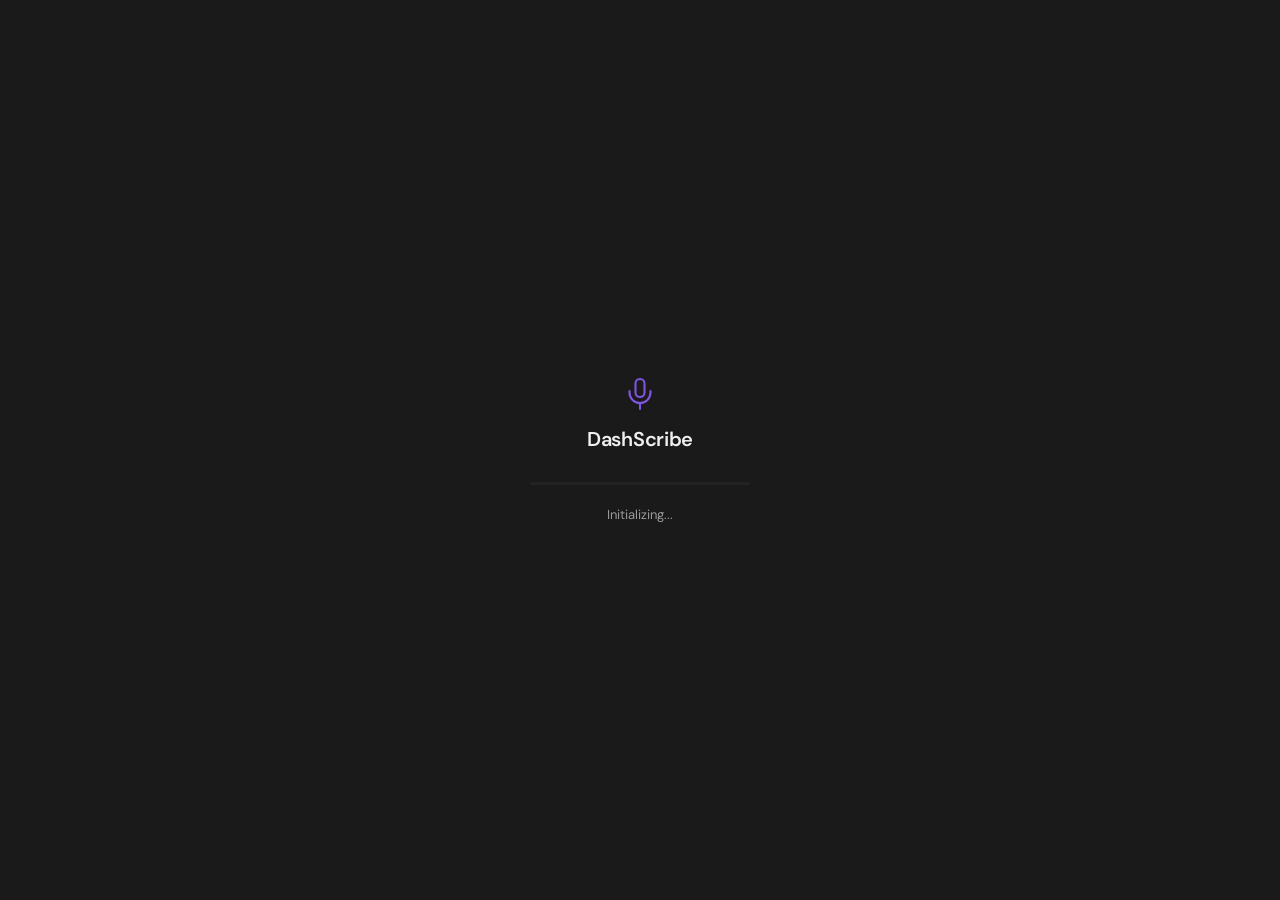
==== commit 6e08b62d: "feat(file-ui): new three-state markup with sidebar and audio player" ====
--- a/static/index.html
+++ b/static/index.html
@@ -105,7 +105,10 @@
                         <span>Settings</span>
                     </button>
                     <span id="model-status" class="model-status">
-                        <span class="dot loading"></span> Loading model...
+                        <span class="dot loading"></span> Loading...
+                    </span>
+                    <span id="llm-status" class="model-status llm-off">
+                        <span class="dot"></span> LLM Off
                     </span>
                     <span id="latency" class="latency"></span>
                 </footer>
@@ -166,35 +169,141 @@
                 <div id="file-mode" class="page">
                     <div class="page-header">
                         <h1 class="page-title">Transcribe File</h1>
-                    </div>
-                    <div class="page-content">
-                        <div class="page-hero page-hero-file">
-                            <div class="page-hero-content">
-                                <h3>Turn any audio into text</h3>
-                                <p>Drop a recording, podcast, or voice memo — DashScribe transcribes it locally in seconds. No upload, no cloud.</p>
-                                <div class="page-hero-pills">
-                                    <span class="hero-pill">Meetings</span>
-                                    <span class="hero-pill">Voice memos</span>
-                                    <span class="hero-pill">Podcasts</span>
-                                    <span class="hero-pill">Interviews</span>
-                                </div>
-                            </div>
-                        </div>
-                        <div class="file-input-row">
-                            <input id="file-path" type="text" class="file-input" placeholder="Paste audio file path...">
-                            <button id="browse-btn" class="btn-secondary">Browse</button>
-                        </div>
-                        <button id="transcribe-btn" class="btn-primary" disabled>Transcribe</button>
-                        <div id="file-progress" class="file-progress hidden">
-                            <div class="progress-bar-inline">
-                                <div class="progress-fill-inline loading"></div>
-                            </div>
-                            <p id="file-progress-msg" class="file-progress-msg loading">Transcribing file...</p>
-                        </div>
-                        <div id="file-result" class="file-result hidden">
-                            <p id="file-result-text" class="file-result-text"></p>
-                            <p id="file-output-path" class="file-output-path"></p>
-                        </div>
+                        <div class="page-header-actions">
+                            <button id="file-sidebar-toggle" class="btn-ghost" title="Toggle options (Cmd+0)">⚙</button>
+                        </div>
+                    </div>
+                    <div class="page-content file-layout">
+                        <div class="file-main">
+                            <!-- Empty state -->
+                            <div id="file-empty" class="file-state file-empty">
+                                <div id="file-dropzone" class="file-dropzone">
+                                    <div class="file-dropzone-icon">⤓</div>
+                                    <h3>Drop an audio or video file here</h3>
+                                    <div class="file-dropzone-actions">
+                                        <button id="file-browse-btn" class="btn-secondary">Browse…</button>
+                                        <span class="file-dropzone-or">or paste a URL</span>
+                                    </div>
+                                    <input id="file-url" type="text" class="file-url-input"
+                                           placeholder="https://www.youtube.com/watch?v=…" />
+                                    <button id="file-sample-btn" class="link-button">Try a sample recording</button>
+                                    <p class="file-dropzone-hint">
+                                        Supports MP3, WAV, M4A, MP4, MOV, MKV, and more — transcribed
+                                        locally on your Mac. Nothing leaves the device.
+                                    </p>
+                                </div>
+                            </div>
+
+                            <!-- Transcribing state -->
+                            <div id="file-transcribing" class="file-state file-transcribing hidden">
+                                <div class="file-progress-card">
+                                    <div class="file-stage-list" id="file-stage-list"></div>
+                                    <div class="progress-bar-inline">
+                                        <div id="file-progress-fill" class="progress-fill-inline" style="width: 0%"></div>
+                                    </div>
+                                    <p id="file-progress-message" class="file-progress-msg"></p>
+                                    <button id="file-cancel-btn" class="btn-secondary">Cancel</button>
+                                </div>
+                            </div>
+
+                            <!-- Result state -->
+                            <div id="file-result-view" class="file-state file-result-view hidden">
+                                <div class="file-result-header">
+                                    <span id="file-result-filename" class="file-result-filename"></span>
+                                    <span id="file-result-meta" class="file-result-meta"></span>
+                                    <button id="file-copy-all" class="btn-ghost" title="Copy all text">📋</button>
+                                </div>
+                                <div id="file-transcript" class="file-transcript"></div>
+                                <div class="file-audio-player">
+                                    <audio id="file-audio" controls preload="metadata"></audio>
+                                </div>
+                            </div>
+                        </div>
+
+                        <aside id="file-sidebar" class="file-sidebar">
+                            <section class="file-sidebar-section">
+                                <h4>Options</h4>
+                                <label>Engine
+                                    <select id="opt-engine">
+                                        <option value="auto">Auto (preset)</option>
+                                        <option value="parakeet">Parakeet (fast)</option>
+                                        <option value="whisper-turbo">Whisper turbo</option>
+                                        <option value="whisper-large">Whisper large (best)</option>
+                                    </select>
+                                </label>
+                                <label>Quality preset
+                                    <select id="opt-quality">
+                                        <option value="fast">Fast</option>
+                                        <option value="balanced" selected>Balanced</option>
+                                        <option value="best">Best</option>
+                                    </select>
+                                </label>
+                                <label>Language
+                                    <select id="opt-language">
+                                        <option value="auto" selected>Auto-detect</option>
+                                        <option value="en">English</option>
+                                        <option value="es">Spanish</option>
+                                        <option value="fr">French</option>
+                                        <option value="de">German</option>
+                                        <option value="it">Italian</option>
+                                        <option value="pt">Portuguese</option>
+                                        <option value="hi">Hindi</option>
+                                        <option value="ja">Japanese</option>
+                                        <option value="zh">Chinese</option>
+                                    </select>
+                                </label>
+                                <label>Task
+                                    <select id="opt-task">
+                                        <option value="transcribe" selected>Transcribe</option>
+                                        <option value="translate">Translate to English</option>
+                                    </select>
+                                </label>
+                                <label class="opt-checkbox">
+                                    <input type="checkbox" id="opt-diarize" checked /> Identify speakers
+                                </label>
+                                <label>Speaker count
+                                    <select id="opt-speakers">
+                                        <option value="auto" selected>Auto</option>
+                                        <option value="1">1</option><option value="2">2</option>
+                                        <option value="3">3</option><option value="4">4</option>
+                                        <option value="5">5</option><option value="6">6</option>
+                                        <option value="7">7</option><option value="8">8</option>
+                                    </select>
+                                </label>
+                                <details class="advanced-options">
+                                    <summary>Advanced</summary>
+                                    <label>Initial prompt
+                                        <textarea id="opt-prompt" rows="2"></textarea>
+                                    </label>
+                                    <label>Timestamp granularity
+                                        <select id="opt-ts">
+                                            <option value="none">None</option>
+                                            <option value="sentence" selected>Sentence</option>
+                                            <option value="word">Word</option>
+                                        </select>
+                                    </label>
+                                    <label>Temperature
+                                        <input type="number" id="opt-temp" min="0" max="1" step="0.1" value="0" />
+                                    </label>
+                                    <label>Beam size
+                                        <input type="number" id="opt-beam" min="1" max="10" step="1" />
+                                    </label>
+                                </details>
+                                <button id="file-retranscribe" class="btn-primary hidden">Re-transcribe</button>
+                            </section>
+                            <section class="file-sidebar-section">
+                                <h4>Export</h4>
+                                <select id="export-format">
+                                    <option value="txt">Plain text (.txt)</option>
+                                    <option value="md">Markdown (.md)</option>
+                                    <option value="srt">Subtitles (.srt)</option>
+                                    <option value="vtt">WebVTT (.vtt)</option>
+                                    <option value="docx">Word document (.docx)</option>
+                                    <option value="json">JSON payload (.json)</option>
+                                </select>
+                                <button id="export-save" class="btn-secondary">Save as…</button>
+                            </section>
+                        </aside>
                     </div>
                 </div>
 
@@ -707,7 +816,7 @@
                         <div class="settings-row">
                             <div class="settings-row-info">
                                 <div class="settings-row-title">Enable AI Features</div>
-                                <div class="settings-row-desc">Download a local language model (~2.9 GB) to enable smart text formatting. Everything runs on-device.</div>
+                                <div class="settings-row-desc">Download a local language model (~1.1 GB) to enable smart text formatting. Everything runs on-device.</div>
                             </div>
                             <div class="settings-row-control">
                                 <input id="ai-features-toggle" type="checkbox" class="toggle-switch">
@@ -902,5 +1011,6 @@
     <script src="/static/classnote.js"></script>
     <script src="/static/meeting.js"></script>
     <script src="/static/app.js"></script>
+    <script src="file.js" defer></script>
 </body>
 </html>
--- a/static/style.css
+++ b/static/style.css
@@ -1510,6 +1510,28 @@
     border-color: transparent;
 }
 
+/* LLM status capsule variants */
+.model-status.llm-off {
+    color: var(--text-tertiary);
+    opacity: 0.5;
+}
+.model-status.llm-ready {
+    color: var(--green);
+    background: var(--green-soft);
+    border-color: transparent;
+}
+.model-status.llm-loading {
+    color: var(--orange);
+}
+.model-status.llm-downloading {
+    color: var(--accent);
+}
+.model-status.llm-error {
+    color: var(--red);
+    background: var(--red-soft);
+    border-color: transparent;
+}
+
 .dot {
     width: 6px;
     height: 6px;
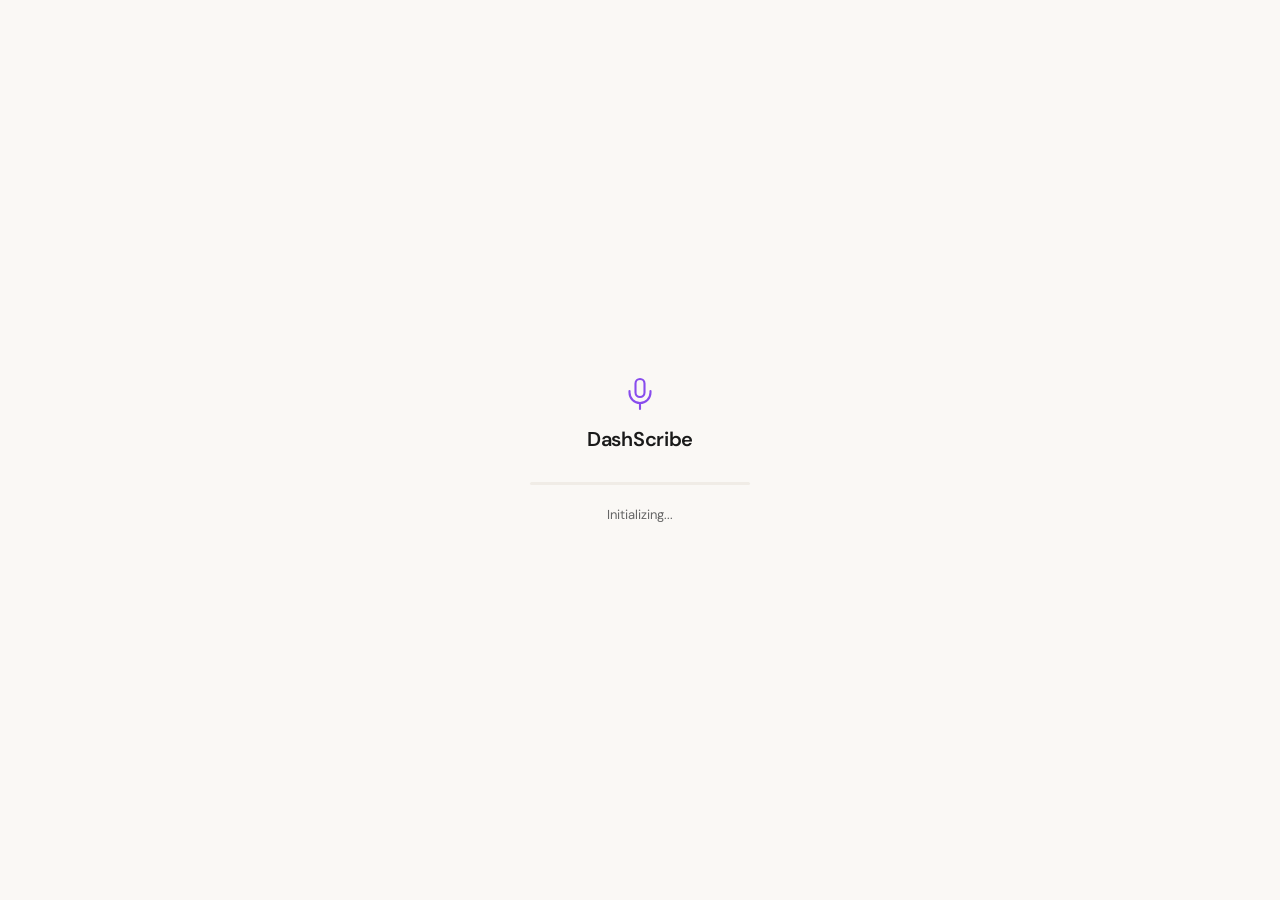
==== commit f25d1213: "fix(file-ui): native drop via pywebview, explicit Transcribe button, sidebar polish UAT-driven fixes" ====
--- a/static/index.html
+++ b/static/index.html
@@ -187,6 +187,8 @@
                                     <input id="file-url" type="text" class="file-url-input"
                                            placeholder="https://www.youtube.com/watch?v=…" />
                                     <button id="file-sample-btn" class="link-button">Try a sample recording</button>
+                                    <p id="file-selected" class="file-selected hidden"></p>
+                                    <button id="file-go-btn" class="btn-primary file-go-btn hidden">Transcribe</button>
                                     <p class="file-dropzone-hint">
                                         Supports MP3, WAV, M4A, MP4, MOV, MKV, and more — transcribed
                                         locally on your Mac. Nothing leaves the device.
@@ -807,6 +809,16 @@
                                 <button id="check-update-btn" class="btn-secondary" style="padding:6px 14px;font-size:12px;">Check Now</button>
                             </div>
                         </div>
+
+                        <div class="settings-row">
+                            <div class="settings-row-info">
+                                <div class="settings-row-title">Enhanced speaker recognition</div>
+                                <div class="settings-row-desc">Higher-accuracy diarization. Downloads ~700 MB on first use.</div>
+                            </div>
+                            <div class="settings-row-control">
+                                <input id="enhanced-diarize-toggle" type="checkbox" class="toggle-switch">
+                            </div>
+                        </div>
                     </div>
 
                     <!-- AI Features -->
--- a/static/style.css
+++ b/static/style.css
@@ -2877,3 +2877,162 @@
     color: var(--text-secondary);
     margin-left: 8px;
 }
+
+/* === File mode === */
+.file-layout {
+    display: grid;
+    grid-template-columns: 1fr 280px;
+    gap: 16px;
+    height: 100%;
+    min-height: 0;
+}
+.file-layout.sidebar-collapsed {
+    grid-template-columns: 1fr 0;
+}
+.file-layout.sidebar-collapsed .file-sidebar { display: none; }
+
+.file-main { min-width: 0; display: flex; flex-direction: column; }
+.file-state { flex: 1; display: flex; flex-direction: column; min-height: 0; }
+.file-state.hidden { display: none; }
+
+.file-dropzone {
+    flex: 1;
+    border: 2px dashed rgba(255,255,255,0.18);
+    border-radius: 12px;
+    padding: 48px 32px;
+    display: flex;
+    flex-direction: column;
+    align-items: center;
+    justify-content: center;
+    gap: 16px;
+    transition: border-color 120ms ease, background-color 120ms ease;
+}
+.file-dropzone.drag-over { border-style: solid; border-color: #5B8DEF; background-color: rgba(91,141,239,0.06); }
+.file-dropzone.drag-reject { border-style: solid; border-color: #D4604E; background-color: rgba(212,96,78,0.06); }
+.file-dropzone-icon { font-size: 48px; opacity: 0.6; }
+.file-dropzone-actions { display: flex; gap: 12px; align-items: center; }
+.file-dropzone-or { color: rgba(255,255,255,0.6); font-size: 13px; }
+.file-url-input {
+    width: 360px; max-width: 80%;
+    padding: 8px 12px; border-radius: 6px;
+    border: 1px solid rgba(255,255,255,0.12);
+    background: rgba(255,255,255,0.04); color: inherit;
+}
+.link-button {
+    background: none; border: none; padding: 0;
+    color: #5B8DEF; cursor: pointer; font-size: 13px;
+}
+.file-dropzone-hint { font-size: 12px; color: rgba(255,255,255,0.5); max-width: 480px; text-align: center; }
+
+.file-progress-card {
+    margin: auto; padding: 32px; max-width: 480px; width: 100%;
+    border: 1px solid rgba(255,255,255,0.12); border-radius: 12px;
+    display: flex; flex-direction: column; gap: 16px;
+}
+.file-stage-list { display: flex; flex-direction: column; gap: 4px; font-size: 13px; }
+.file-stage-list .stage { display: flex; gap: 8px; align-items: center; opacity: 0.5; }
+.file-stage-list .stage.active { opacity: 1; font-weight: 500; }
+.file-stage-list .stage.done { opacity: 0.85; }
+.file-stage-list .stage::before { content: "○"; color: rgba(255,255,255,0.4); }
+.file-stage-list .stage.active::before { content: "●"; color: #5B8DEF; }
+.file-stage-list .stage.done::before { content: "✓"; color: #7DB35E; }
+
+.file-result-view { gap: 12px; padding: 8px 0; }
+.file-result-header {
+    display: flex; align-items: center; gap: 12px;
+    padding: 8px 12px; border-bottom: 1px solid rgba(255,255,255,0.08);
+}
+.file-result-filename { font-weight: 500; }
+.file-result-meta { color: rgba(255,255,255,0.55); font-size: 13px; flex: 1; }
+
+.file-transcript {
+    flex: 1; overflow-y: auto; padding: 16px 12px;
+    font-size: 14px; line-height: 1.6;
+}
+.transcript-turn { margin-bottom: 16px; }
+.transcript-turn-header {
+    display: flex; align-items: baseline; gap: 8px; margin-bottom: 4px;
+}
+.speaker-chip {
+    display: inline-flex; align-items: center; gap: 6px;
+    padding: 2px 8px; border-radius: 999px;
+    font-size: 12px; font-weight: 500; cursor: pointer;
+    background: rgba(255,255,255,0.06);
+}
+.speaker-chip::before {
+    content: ""; width: 8px; height: 8px; border-radius: 50%;
+    background-color: var(--speaker-color, #5B8DEF);
+}
+.speaker-chip-input {
+    font: inherit; padding: 2px 6px; border-radius: 4px;
+    border: 1px solid rgba(255,255,255,0.18);
+    background: rgba(0,0,0,0.3); color: inherit; width: 120px;
+}
+.transcript-timestamp {
+    font-size: 12px; color: rgba(255,255,255,0.5);
+    cursor: pointer; font-variant-numeric: tabular-nums;
+}
+.transcript-timestamp:hover { color: #5B8DEF; }
+.transcript-text { padding-left: 4px; }
+.transcript-word { cursor: pointer; }
+.transcript-word.low-confidence {
+    text-decoration: underline dotted rgba(255,255,255,0.35);
+}
+.transcript-word.playing {
+    background-color: rgba(91,141,239,0.25); border-radius: 3px;
+}
+
+.file-audio-player {
+    border-top: 1px solid rgba(255,255,255,0.08);
+    padding: 8px 12px;
+}
+.file-audio-player audio { width: 100%; }
+
+.file-sidebar {
+    border-left: 1px solid rgba(255,255,255,0.08);
+    padding: 12px; overflow-y: auto;
+    display: flex; flex-direction: column; gap: 24px;
+}
+.file-sidebar-section h4 {
+    margin: 0 0 8px 0; font-size: 11px; letter-spacing: 0.08em;
+    color: rgba(255,255,255,0.5); text-transform: uppercase;
+}
+.file-sidebar label {
+    display: flex; flex-direction: column; gap: 4px;
+    margin-bottom: 10px; font-size: 12px; color: rgba(255,255,255,0.7);
+}
+.file-sidebar label.opt-checkbox { flex-direction: row; align-items: center; gap: 8px; }
+.file-sidebar select, .file-sidebar input[type="text"], .file-sidebar input[type="number"], .file-sidebar textarea {
+    padding: 6px 8px; border-radius: 6px;
+    border: 1px solid rgba(255,255,255,0.12);
+    background: rgba(255,255,255,0.04); color: inherit; font-size: 13px;
+}
+.advanced-options { margin-top: 8px; }
+.advanced-options summary { cursor: pointer; font-size: 12px; color: rgba(255,255,255,0.6); }
+
+/* Sidebar buttons share input dimensions for visual consistency */
+.file-sidebar .btn-secondary,
+.file-sidebar .btn-primary {
+    width: 100%;
+    padding: 6px 10px;
+    border-radius: 6px;
+    font-size: 13px;
+    margin-top: 4px;
+}
+
+/* Empty-state "Transcribe [filename]" affordance */
+.file-selected {
+    margin: 4px 0 0; padding: 6px 10px;
+    border-radius: 6px;
+    background: rgba(255,255,255,0.04);
+    border: 1px solid rgba(255,255,255,0.08);
+    font-size: 12px; color: rgba(255,255,255,0.7);
+    font-family: ui-monospace, "SF Mono", Menlo, monospace;
+    max-width: 480px; word-break: break-all; text-align: center;
+}
+.file-go-btn {
+    margin-top: 8px;
+    min-width: 240px;
+    padding: 10px 20px;
+    border-radius: 8px;
+}
